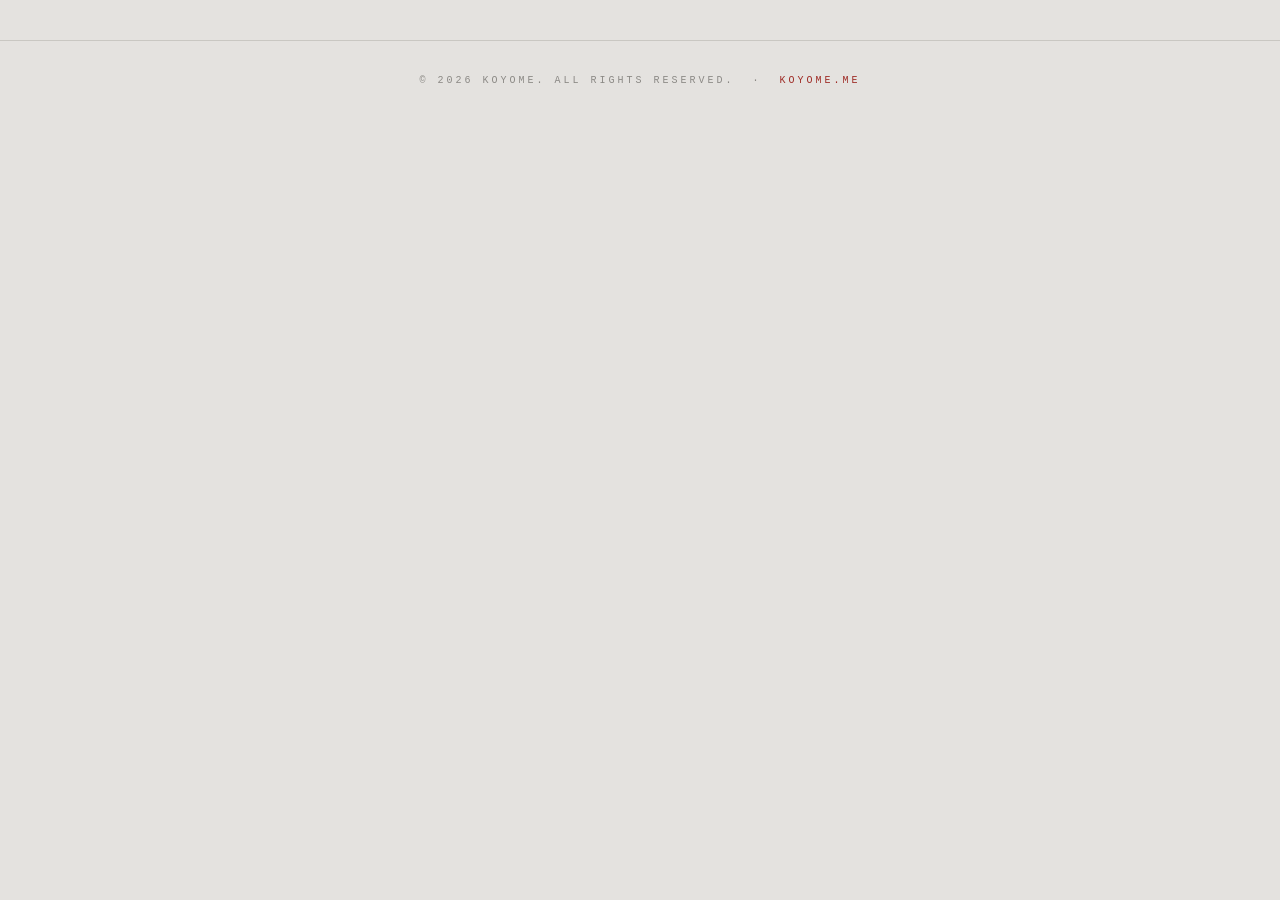
==== docs/admin.html @ e87b593d "Site update 2026-10-07 04:47 (auto, 1 files)" ====
<!DOCTYPE html>
<html lang="en">
<head>
  <meta charset="UTF-8" />
  <meta name="viewport" content="width=device-width, initial-scale=1.0" />
  <title data-i18n="title_admin">Admin · Koyome</title>
  <link rel="icon" href="data:image/svg+xml,<svg xmlns='http://www.w3.org/2000/svg' viewBox='0 0 32 32'><circle cx='16' cy='16' r='13' fill='none' stroke='%23c9c7c2' stroke-width='1.5'/><circle cx='16' cy='16' r='4' fill='%239e2b25'/></svg>" />
  <script>try{document.documentElement.dataset.theme=localStorage.getItem("koyome_theme")==="dark"?"dark":"light"}catch(_){document.documentElement.dataset.theme="light"}</script>
  <link rel="stylesheet" href="css/style.css?v=202610070447" />
</head>
<body data-page="admin" data-title-key="title_admin">

  <!-- page transition veil: hexagram sigil, same language as the home loader -->

  <header class="site-header" id="siteHeader"></header>

  <!-- ============ Homepage profile ============ -->
  <section class="admin-wrap" hidden>
    <div class="section-head">
      <span class="zh" data-i18n="prof_title">Homepage</span>
      <span class="en" data-i18n="prof_en">PROFILE</span>
    </div>

    <div class="admin-note" data-i18n-html="prof_note"></div>

    <form id="profileForm">
      <div class="form-grid">
        <div class="field">
          <label data-i18n="f_avatar">PORTRAIT IMAGE</label>
          <div class="avatar-pick">
            <img id="avatarPreview" src="assets/avatar.jpg" alt="portrait preview" />
            <input type="file" id="pAvatar" accept="image/*" />
          </div>
        </div>
        <div class="field">
          <label for="pName" data-i18n="f_name">NAME</label>
          <input type="text" id="pName" data-i18n-ph="ph_name_prof" placeholder="Koyome" />
          <label class="sub-label" for="pNameZh" data-i18n="f_zh">繁體中文</label>
          <input type="text" id="pNameZh" />
        </div>
        <div class="field full">
          <label for="pTagline" data-i18n="f_tagline">WELCOME LINE</label>
          <input type="text" id="pTagline" data-i18n-ph="ph_tagline" placeholder="welcome — make yourself at home." />
          <label class="sub-label" for="pTaglineZh" data-i18n="f_zh">繁體中文</label>
          <input type="text" id="pTaglineZh" data-i18n-ph="ph_tagline_zh" />
        </div>
        <div class="field full">
          <label data-i18n="f_intro">SELF INTRODUCTION</label>
          <div class="pair">
            <textarea id="pIntro" data-i18n-ph="ph_intro" placeholder="Tell visitors who you are…"></textarea>
            <textarea id="pIntroZh" data-i18n-ph="ph_intro_zh"></textarea>
          </div>
        </div>
      </div>
      <div class="form-actions">
        <button type="submit" class="btn" data-i18n="btn_save_prof">SAVE PROFILE</button>
        <span class="form-msg" id="profMsg"></span>
      </div>
    </form>
  </section>

  <!-- ============ Content library ============ -->
  <section class="admin-wrap" hidden>
    <div class="section-head">
      <span class="zh" data-i18n="admin_title">Content Manager</span>
      <span class="en" data-i18n="admin_import">IMPORT &amp; MANAGE</span>
    </div>

    <div class="admin-note" id="adminNote"></div>

    <div class="editing-banner" id="editBanner" style="display:none"></div>

    <form id="entryForm">
      <div class="form-grid">
        <div class="field">
          <label for="fType" data-i18n="f_type">TYPE</label>
          <select id="fType">
            <option value="text" data-i18n="type_text">Text</option>
            <option value="image" data-i18n="type_image">Image</option>
            <option value="video" data-i18n="type_video">Video</option>
          </select>
        </div>
        <div class="field">
          <label for="fTitle" data-i18n="f_title">TITLE</label>
          <input type="text" id="fTitle" data-i18n-ph="ph_title" placeholder="Name this entry" required />
        </div>
        <div class="field">
          <label for="fCategory" data-i18n="f_category">CATEGORY</label>
          <input type="text" id="fCategory" list="catList" data-i18n-ph="ph_category" placeholder="e.g. Essays / Sketches / Film" required />
          <datalist id="catList"></datalist>
        </div>
        <div class="field">
          <label for="fDate" data-i18n="f_date">DATE</label>
          <input type="date" id="fDate" />
        </div>

        <!-- text (all types — main prose for text entries, an accompanying note for media entries) -->
        <div class="field full" id="fBodyWrap">
          <label for="fBody" id="fBodyLabel" data-i18n="f_body">BODY</label>
          <textarea id="fBody" data-i18n-ph="ph_body" placeholder="Write or paste the text you want to keep…"></textarea>
        </div>

        <!-- image / video -->
        <div class="field file-field full" id="fFileWrap" style="display:none">
          <label for="fFile" data-i18n="f_files">UPLOAD FILES</label>
          <input type="file" id="fFile" multiple accept="image/*,video/*" />
        </div>
        <div class="field full" id="fSrcWrap" style="display:none">
          <label for="fSrc" data-i18n="f_src">OR SOURCE URL (OPTIONAL)</label>
          <input type="text" id="fSrc" data-i18n-ph="ph_src" placeholder="assets/xxx.jpg or https://..." />
        </div>
        <div class="field full">
          <label for="fDesc" data-i18n="f_desc">DESCRIPTION (OPTIONAL, SHOWN ON CARDS)</label>
          <input type="text" id="fDesc" data-i18n-ph="ph_desc" placeholder="One line about this entry" />
        </div>

        <!-- 繁體中文 twins -->
        <div class="field full zh-block">
          <label data-i18n="f_zh">繁體中文 (OPTIONAL)</label>
          <p class="hint" data-i18n="f_src_zh_note"></p>
          <input type="text" id="fTitleZh" data-i18n-ph="ph_title_zh" />
          <input type="text" id="fCategoryZh" data-i18n-ph="ph_category_zh" />
          <input type="text" id="fDescZh" data-i18n-ph="ph_desc_zh" />
          <textarea id="fBodyZh" data-i18n-ph="ph_body_zh"></textarea>
        </div>

        <div class="field check-field full">
          <input type="checkbox" id="fFeatured" />
          <span data-i18n="f_featured">Mark as featured (shows a ★ on the entry page)</span>
        </div>
      </div>

      <div class="form-actions">
        <button type="submit" class="btn" id="btnSubmit" data-i18n="btn_add">ADD ENTRY</button>
        <button type="button" class="btn ghost" id="btnCancelEdit" style="display:none" data-i18n="btn_cancel_edit">CANCEL</button>
        <button type="reset" class="btn ghost" data-i18n="btn_reset">RESET</button>
        <span class="form-msg" id="formMsg"></span>
      </div>
    </form>

    <div class="admin-list">
      <div class="section-head">
        <span class="zh" data-i18n="lib_title">Library</span>
        <span class="en" data-i18n="lib_en">COLLECTED</span>
        <span class="count" id="libCount"></span>
      </div>
      <div id="libList"></div>
    </div>
  </section>

  <footer class="site-footer">
    <span data-i18n="footer">© 2026 KOYOME. ALL RIGHTS RESERVED.</span> &nbsp;·&nbsp; <span class="addr">KOYOME.ME</span>
  </footer>

  <script src="js/i18n.js?v=202610070447"></script>
  <script src="js/header.js?v=202610070447"></script>
  <script src="js/data.js?v=202610070447"></script>
  <script src="js/deco.js?v=202610070447"></script>
  <script src="js/admin.js?v=202610070447"></script>
</body>
</html>
---- docs/css/style.css ----
/* ============================================================
   Koyome.me — style.css
   pale paper · serif italic · dark-red signal
   ------------------------------------------------------------
   THIS FILE IS TOKEN-DRIVEN. No component below carries a raw
   length, font size, duration, colour or shadow — every one of
   them resolves through a scale in :root. If a step is missing,
   add it to the scale; do not hard-code it.

   The only literals left inline are RELATIVE measurements, which
   are outside an absolute scale by nature:
     • fluid clamps whose rails are viewport-derived
     • percentages, aspect-ratios and SVGuser-unit geometry
     • SVG stroke widths, which are drawing values, not layout
   Everything absolute is a token. Search for `[0-9]px` and you
   will only find those four families.

   TWO THEMES, ONE SHEET: every colour above is re-declared under
   [data-theme="dark"]; components never branch on the theme.

   ── Breakpoint contract ─────────────────────────────────────
     ≤ 480px   pocket      single column, type steps down
     ≤ 720px   phone       gutters tighten, menu becomes a sheet
     ≤ 880px   tablet      home collapses, rivers straighten
     ≤ 1399px  mid         decoration rail thins out
     ≥ 1400px  wide        full board + margins + deco rail
   Nothing in this file may open a media query outside these.

   ── Spacing ruler (4px grid, 2px sub-step) ──────────────────
     sp-1 2   sp-2 4   sp-3 6   sp-4 8   sp-5 12  sp-6 16
     sp-7 20  sp-8 24  sp-9 32  sp-10 40 sp-11 56 sp-12 72
     sp-13 96 sp-14 128
   ============================================================ */
:root {
  /* ══ Palette ══════════════════════════════════════════════
     three papers, three inks, one signal. Nothing else is a
     colour in this design. */
  --bg: #e4e2df;                          /* page paper */
  --bg-deep: #dcdad6;                     /* sunk paper — media wells */
  --panel: #ebe9e6;                       /* raised paper — plates, panels */
  --ink: #3b3a38;                         /* primary text */
  --muted: #8b8985;                       /* secondary text */
  --line: #c9c7c2;                        /* hairline rules & borders */
  --accent: #9e2b25;                      /* the single signal colour */
  --accent-soft: rgba(158, 43, 37, 0.08); /* signal wash */

  /* sitting ON a photograph (labels, play discs) — the paper inverts
     there, so these do NOT flip with the theme */
  --on-scrim: #f3f1ee;
  --scrim: rgba(59, 58, 56, 0.45);
  --scrim-soft: rgba(59, 58, 56, 0.5);

  /* ══ Typography ═══════════════════════════════════════════
     One ladder for the site. Micro mono labels at the bottom,
     editorial serif display at the top. ~1.15 between rungs. */
  --fs-2xs: 8.5px;      /* map geo, radar ticks, deck hint */
  --fs-xs: 9px;         /* chips · tags · meta · media labels */
  --fs-sm: 10px;        /* eyebrows · field labels · footer */
  --fs-md: 11px;        /* mono buttons · inline links · captions */
  --fs-lg: 12.5px;      /* secondary prose · notes · card excerpts */
  --fs-body: 14px;      /* list rows · form fields */
  --fs-lead: 15px;      /* running text · prose · captions */
  --fs-sub: 17px;       /* lead paragraph · card title · section zh */
  --fs-h4: 19px;        /* small heading · row title on phones */
  --fs-h3: 21px;        /* brand */
  --fs-h1: 34px;        /* display floor — the wordmark in a media well */
  /* fluid display sizes — the four places type is allowed to be big */
  --fs-display-1: clamp(40px, 7vw, 66px);     /* home name */
  --fs-display-2: clamp(38px, 7.4vw, 62px);   /* sigil name */
  --fs-display-3: clamp(28px, 5vw, 40px);     /* entry title */
  --fs-display-4: clamp(19px, 2.6vw, 28px);   /* catalog row title */
  --fs-display-5: clamp(19px, 2.4vw, 24px);   /* river item name */
  --fs-ghost: 3.4rem;                         /* backdrop index digit */
  --fs-ghost-sm: 2.1rem;                      /* …on a phone */
  --fs-field-sm: 16px;                        /* form controls on phones —
                                                 iOS zooms in below 16px */
  /* the small mobile restatements of the fluid display sizes */
  --fs-display-1-sm: clamp(34px, 11vw, 44px);
  --fs-display-2-sm: clamp(34px, 12vw, 48px);
  --fs-display-3-sm: clamp(24px, 7.4vw, 30px);

  /* the cartographer's sub-scale — sizes used only inside the travel
     maps' SVG, which is scaled by its container rather than the page */
  --fs-map-xs: 7px;
  --fs-map-sm: 8px;
  --fs-map: 9px;
  --fs-map-lg: 11.5px;

  /* weight — the design uses ONE weight on purpose (Georgia and the
     mono stack have no real 500, so pretending otherwise only buys
     synthesis). Hierarchy is carried by size, tracking and colour
     instead; this token exists so nothing inherits by accident. */
  --fw-normal: 400;

  /* line heights — five rungs. Mono labels stay at --lh-snug;
     only running prose is allowed past --lh-body. */
  --lh-display: 1.12;
  --lh-tight: 1.35;
  --lh-snug: 1.5;
  --lh-body: 1.9;
  --lh-relaxed: 2;
  --lh-loose: 2.2;

  /* letter-spacing — the whole tracking ladder, 9 steps */
  --ls-tight: 0.01em;    /* serif display, almost untouched */
  --ls-snug: 0.03em;     /* body copy — a whisper of air */
  --ls-normal: 0.05em;   /* prose */
  --ls-wide: 0.1em;      /* small mono */
  --ls-wider: 0.15em;    /* mono labels */
  --ls-widest: 0.22em;   /* mono links & buttons */
  --ls-caps: 0.3em;      /* eyebrow · footer */
  --ls-caps-lg: 0.42em;  /* section English tag */
  --ls-mega: 0.55em;     /* loader word */

  /* ══ Spacing ══════════════════════════════════════════════
     See the ruler in the header. Every margin, padding and gap
     in this file is one of these — no arbitrary numbers. */
  --sp-1: 2px;
  --sp-2: 4px;
  --sp-3: 6px;
  --sp-4: 8px;
  --sp-5: 12px;
  --sp-6: 16px;
  --sp-7: 20px;
  --sp-8: 24px;
  --sp-9: 32px;
  --sp-10: 40px;
  --sp-11: 56px;
  --sp-12: 72px;
  --sp-13: 96px;
  --sp-14: 128px;

  /* ══ Layout & component sizes ═════════════════════════════
     Three column widths, one gutter pair, then the handful of
     measurements that describe a component rather than a rhythm.
     Keeping them here is what stops components carrying bare
     numbers of their own. */
  --shell: 1080px;       /* board pages: home · catalog · hobbies */
  --shell-read: 780px;   /* reading column: entry · guestbook */
  --shell-form: 860px;   /* admin forms */
  --shell-media: 480px;  /* a single media plate */
  --shell-note: 560px;   /* a margin note */
  --gutter: 40px;        /* desktop side padding */
  --gutter-sm: 20px;     /* phone side padding */
  --header-h: 68px;      /* mobile header height = 2 × --sp-5 + --ctl */
  --thumb: 84px;         /* album-cover well */
  --thumb-sm: 60px;
  --thumb-xs: 52px;
  --portrait: 250px;     /* ink-figure column ceiling */
  --portrait-xs: 200px;
  --media-h: 168px;      /* card thumbnail band */
  --poster: 200px;       /* avatar well */
  --empty-y: 50px;       /* empty-state block padding */
  --fig-min: 150px;      /* river figure flex basis */
  --fig-max: 210px;
  --fig-sm: 240px;       /* …stacked on a phone */
  --fig-xs: 200px;       /* …pocket */
  --slot: 74px;          /* chibi placeholder ring */
  --slot-mid: 64px;
  --slot-sm: 44px;
  --slot-xs: 42px;
  --bob: -13px;          /* the chibi float amplitude */
  --outline-gap: 5px;    /* the second frame around framed figures */
  --mark-arm: 20px;      /* viewport corner mark arm */
  --mark-inset: 12px;    /* …and how far it sits from the edge */
  /* ══ Decoration geometry ══════════════════════════════════
     free-standing ornaments (the hero orbit, the page emblems) are
     placed by hand; these are the only absolute offsets allowed.
     Everything else on this site is a --sp step or a fluid clamp. */
  --orbit-size: clamp(280px, 34vw, 460px);
  --orbit-size-sm: min(46vw, 200px);
  --orbit-shift: -60px;  /* right */
  --orbit-drop: -80px;   /* top */
  --emblem-chapel: 225px;
  --emblem-chapel-sm: 125px;
  --emblem-stars: 285px;
  --emblem-stars-sm: 150px;
  --compass: 170px;
  --compass-sm: 72px;
  --lane: 190px;         /* the margin the index rows yield to the compass */
  --pinform: 172px;      /* the floating pin name-card */
  --menu: 216px;         /* the pages menu panel */
  --loader: 190px;       /* the loading sigil & its track */
  --card-min: 255px;     /* the smallest a catalog card may get */
  --river: 520px;        /* one item across the hobbies river */
  --diamond: 7px;        /* the accent diamond on a parting rule */
  --play: 10px;          /* the play triangle — its long edge */
  --note-sm: 430px;      /* a margin note on a tablet */
  --print: 480px;        /* one print in the i1 photo deck */
  --print-sm: 330px;
  --deck-x: 9px;         /* how far each print in the pile is offset… */
  --deck-y: -10px;
  --deck-r: 1.8deg;      /* …and how far it is turned */
  --deck-x-sm: 6px;
  --deck-y-sm: -7px;
  --deck-r-sm: 1.5deg;
  /* the hairline that parts two home sections floats this far above the
     section's top edge — i.e. into the previous section's bottom padding */
  --parting-rule: -42px;

  /* ══ Radius ═══════════════════════════════════════════════
     the site is a printed plate: ONE nearly-square radius, plus
     the circle and the pill. Nothing in between. */
  --r-1: 2px;
  --r-round: 50%;
  --r-pill: 999px;

  /* ══ Component geometry ═══════════════════════════════════
     the two recurring measurements of the whole design: the
     accent corner ticks that frame every plate, and the single
     distance a card rises on hover. */
  --tick: 13px;          /* tick arm — small plates */
  --tick-lg: 15px;       /* tick arm — full-width plates */
  --tick-out: -6px;      /* how far a small tick floats outside its frame */
  --tick-out-lg: -7px;   /* …and a large one */
  --dot: 5px;            /* the small accent bead on a hairline rule */
  --ctl: 44px;           /* the one square control size — menu, theme,
                            play disc, thumbnail well. 44 = min tap target */
  --lift: -3px;          /* THE hover lift — cards, plates, figures */

  /* ══ Elevation ════════════════════════════════════════════
     THREE ROLES, not three sizes — a note lifting off the paper,
     a card lifting under the pointer, an object floating above
     the page. Free-standing figures use the drop-shadow filters
     below instead, because they have no box to cast from. */
  --shadow-quiet: 0 4px 12px rgba(60, 58, 54, 0.07);
  --shadow-lift: 0 14px 40px rgba(60, 58, 54, 0.10);
  --shadow-float: 0 10px 26px rgba(40, 38, 35, 0.18);
  --drop-fig: 0 16px 26px rgba(60, 58, 54, 0.16);
  --drop-deco: 0 6px 14px rgba(60, 52, 44, 0.16);
  --drop-mark: 0 10px 16px rgba(60, 58, 54, 0.13);

  /* ══ Motion ═══════════════════════════════════════════════
     Five durations, one curve. Hover and focus never exceed
     --dur-3; only page-level fades and transforms go slower.
     NOTE: the ambient loops (the starfield, the satellite orbits,
     the flicker, the chibi float) are deliberately NOT on this
     ladder — they are weather, not interaction, and are written
     inline in seconds where they are declared. Every one of them
     is switched off under prefers-reduced-motion. */
  --dur-1: 0.15s;   /* a state flicker */
  --dur-2: 0.22s;   /* hover · focus */
  --dur-3: 0.3s;    /* a small shift */
  --dur-4: 0.45s;   /* a transform, a reveal step */
  --dur-5: 0.7s;    /* a page-level fade */
  --ease: cubic-bezier(0.22, 0.8, 0.3, 1);
  --ease-out: ease-out;

  /* ══ Focus ════════════════════════════════════════════════
     one ring for the whole site; components may only shrink the
     offset, never drop it. */
  --focus-ring: 2px solid var(--accent);
  --focus-offset: 2px;

  /* ══ Typefaces ════════════════════════════════════════════ */
  --serif: Georgia, "Times New Roman", "Songti SC", "STSong", "PMingLiU", "SimSun", serif;
  --mono: "SFMono-Regular", ui-monospace, Consolas, "Courier New", monospace;
  --sans: -apple-system, "PingFang TC", "PingFang SC", "Microsoft JhengHei", "Segoe UI", sans-serif;

  /* ══ Decorations ══════════════════════════════════════════ */
  /* starfield (entry t2) + travel map accents — entry.js reads
     --star / --star-line / --meteor directly, do not rename */
  --star: #7d8798;
  --star-line: rgba(110, 118, 132, 0.32);
  --meteor: #9e2b25;
  --frame-mark: #b3b0aa;
  /* floating geometry (deco.js). Deliberately NOT tied to --frame-mark:
     these hairlines must stay legible on both papers. */
  --deco-line: #b4b2a9;
  --deco-accent: #9e2b25;
  /* home sigil line tones (light paper) — dark theme re-tunes them
     below so the weave stays quiet on black paper */
  --sigil-dash: #b3b0aa;
  --sigil-tri: #a3a09a;
  /* ring / chord / node are reserved for the sigil weave — the
     kstage orrery draws its own chords on the canvas today, so
     only --sigil-dash and --sigil-tri are read at the moment */
  --sigil-ring: #c6c3bd;
  --sigil-chord: #cdcac2;
  --sigil-node: #c9c7c2;
  /* travel map tints (light paper) */
  --map-water: #d3dcda;
  --map-park: #ccd4c2;
}

/* ---------- Night mode ----------
   black paper, high-contrast ink; every component reads off these
   variables, so the whole site flips with one attribute */
[data-theme="dark"] {
  --bg: #121110;
  --bg-deep: #1a1817;
  --panel: #1c1a18;
  --ink: #ebe9e5;
  --muted: #a3a09a;
  --line: #3c3a36;
  --accent: #d4604f;
  --accent-soft: rgba(212, 96, 79, 0.13);
  /* elevation deepens: black paper needs a heavier penumbra to read */
  --shadow-quiet: 0 4px 14px rgba(0, 0, 0, 0.40);
  --shadow-lift: 0 16px 44px rgba(0, 0, 0, 0.55);
  --shadow-float: 0 10px 26px rgba(0, 0, 0, 0.55);
  --drop-fig: 0 16px 26px rgba(0, 0, 0, 0.55);
  --drop-deco: 0 6px 14px rgba(0, 0, 0, 0.45);
  --drop-mark: 0 10px 18px rgba(0, 0, 0, 0.50);
  --star: #e6ecf7;
  --star-line: rgba(196, 206, 224, 0.30);
  --meteor: #f2efe9;
  --frame-mark: #54514c;
  /* sigil at night: same geometry, dimmer & more uniform lines so the
     chords stop looking tangled against the black paper */
  --sigil-dash: #45423d;
  --sigil-ring: #3c3a36;
  --sigil-chord: #33312d;
  --sigil-tri: #55524c;
  --sigil-node: #45423d;
  /* travel map tints (black paper — kept hushed) */
  --map-water: #1e2a28;
  --map-park: #232b20;
}
/* photos stop blending into paper at night — multiply would bury them */
[data-theme="dark"] .hh-fig img,
[data-theme="dark"] .hflow-fig img,
[data-theme="dark"] .avatar-pick img,
[data-theme="dark"] .sigil-name { mix-blend-mode: normal; }
[data-theme="dark"] .sigil-name { text-shadow: 0 0 16px rgba(212, 96, 79, 0.35); }

* { margin: 0; padding: 0; box-sizing: border-box; -webkit-tap-highlight-color: transparent; }

html { scroll-behavior: smooth; overflow-x: clip; }

body {
  background: var(--bg);
  color: var(--ink);
  font-family: var(--sans);
  font-size: var(--fs-lead);
  line-height: var(--lh-body);
  font-weight: var(--fw-normal);
  -webkit-font-smoothing: antialiased;
  text-rendering: optimizeLegibility;
  min-height: 100vh;
  overflow-x: clip; /* tilted figures & ghost digits must not cause h-scroll */
}

a { color: inherit; text-decoration: none; }
img { max-width: 100%; display: block; }

/* the attribute always means hidden — several components set it from JS
   and a stray `display` declaration must never be able to undo it */
[hidden] { display: none !important; }

::selection { background: var(--accent); color: var(--on-scrim); }

/* ---------- Focus -------------------------------------------------
   One ring for every focusable thing, drawn only for keyboards.
   Zero specificity on purpose: any component below may restyle its
   own ring, but nothing may remove the affordance entirely. */
:where(a, button, input, select, textarea, summary, [tabindex]):focus-visible {
  outline: var(--focus-ring);
  outline-offset: var(--focus-offset);
}
/* fields already signal focus with their underline — give them the
   same ring rather than a second colour language */
:where(input, select, textarea):focus-visible {
  outline: var(--focus-ring);
  outline-offset: var(--focus-offset);
}

/* ---------- Loading curtain ---------- */
.loader {
  position: fixed; inset: 0; z-index: 200;
  background: var(--bg);
  display: flex; flex-direction: column; align-items: center; justify-content: center;
  gap: var(--sp-9);
  transition: opacity var(--dur-5) var(--ease-out), visibility var(--dur-5);
}
.loader.done { opacity: 0; visibility: hidden; }
.loader svg { width: var(--loader); height: var(--loader); animation: slow-spin 40s linear infinite; }
@keyframes slow-spin { to { transform: rotate(360deg); } }
.loader-word {
  font-family: var(--mono); font-size: var(--fs-md); letter-spacing: var(--ls-mega);
  line-height: var(--lh-snug);
  color: var(--muted); text-indent: var(--ls-mega);
}
.loader-bar { width: var(--loader); height: 1px; background: var(--line); position: relative; }
.loader-bar i {
  position: absolute; left: 0; top: -0.5px; height: 2px; width: 0;
  background: var(--accent); transition: width var(--dur-1) linear;
}
.loader-num {
  font-family: var(--mono); font-size: var(--fs-sm); color: var(--muted); letter-spacing: var(--ls-wide);
  line-height: var(--lh-snug);
}

/* ---------- Site header ---------- */
/* sticky + high z-index: the "⋯" button and its panel must always sit
   above page media (images stack at z-index 1 — same layer used to
   swallow the menu before). */
.site-header {
  display: flex; align-items: center; justify-content: space-between;
  padding: var(--sp-7) var(--gutter);
  position: sticky; top: 0; z-index: 100;
  background: var(--bg);
}
.header-left { display: flex; align-items: baseline; gap: var(--sp-7); }
.brand {
  font-family: var(--serif); font-style: italic; font-weight: var(--fw-normal);
  font-size: var(--fs-h3); line-height: var(--lh-tight);
  color: var(--ink); letter-spacing: var(--ls-tight);
}
.brand .dot { color: var(--accent); font-style: normal; }

/* language switch (top-left, next to the brand) */
.lang-switch { display: flex; align-items: baseline; gap: var(--sp-4); font-family: var(--mono); }
.lang-switch button {
  border: none; background: transparent; cursor: pointer;
  font-family: var(--mono); font-size: var(--fs-sm); letter-spacing: var(--ls-wider);
  line-height: var(--lh-snug); border-radius: var(--r-1);
  color: var(--muted); padding: var(--sp-1) 0; border-bottom: 1px solid transparent;
  transition: color var(--dur-2), border-color var(--dur-2);
}
.lang-switch button:hover { color: var(--ink); }
.lang-switch button.active { color: var(--accent); border-color: var(--accent); }
.lang-switch .sep { color: var(--line); font-size: var(--fs-sm); }

/* ---------- Pages menu (top right) ---------- */
.menu { position: relative; }
.menu-btn {
  width: var(--ctl); height: var(--ctl);
  border: 1px solid var(--line); background: transparent; border-radius: var(--r-1);
  display: flex; flex-direction: column; align-items: center; justify-content: center; gap: var(--sp-3);
  cursor: pointer; transition: border-color var(--dur-3);
}
.menu-btn i {
  display: block; width: 4px; height: 4px; border-radius: var(--r-round); background: var(--muted);
  transition: background var(--dur-3), transform var(--dur-3);
}
.menu-btn:hover { border-color: var(--accent); }
.menu-btn:hover i { background: var(--accent); }
.menu-btn:hover i:nth-child(2) { transform: scale(1.35); }
.menu.open .menu-btn { border-color: var(--accent); }
.menu.open .menu-btn i { background: var(--accent); }

.menu-panel {
  position: absolute; right: 0; top: calc(var(--ctl) + var(--sp-5)); z-index: 60;
  min-width: var(--menu);
  background: var(--panel); border: 1px solid var(--line);
  box-shadow: var(--shadow-lift);
  padding: var(--sp-4) 0;
  opacity: 0; visibility: hidden; transform: translateY(calc(-1 * var(--sp-4)));
  transition: opacity var(--dur-2) var(--ease-out), transform var(--dur-2) var(--ease-out), visibility var(--dur-2);
}
.menu.open .menu-panel { opacity: 1; visibility: visible; transform: none; }
.menu-panel a {
  display: flex; align-items: baseline; gap: var(--sp-5);
  padding: var(--sp-5) var(--sp-7);
  font-family: var(--mono); font-size: var(--fs-md); letter-spacing: var(--ls-widest);
  line-height: var(--lh-snug); color: var(--muted);
  transition: color var(--dur-2), background var(--dur-2), padding-left var(--dur-3);
}
.menu-panel a .no { font-size: var(--fs-xs); letter-spacing: var(--ls-wide); color: var(--line); }
/* hover nudge: one 8px step in from the resting padding — the same
   gesture the catalog rows use, so the site has one hover dialect */
.menu-panel a:hover {
  color: var(--accent); background: var(--accent-soft);
  padding-left: calc(var(--sp-7) + var(--sp-4));
}
.menu-panel a.active, .menu-panel a.active .no { color: var(--accent); }

/* ---------- Home: portrait + self-introduction ---------- */
.home {
  max-width: var(--shell); margin: 0 auto;
  padding: var(--sp-9) var(--gutter) var(--sp-13);
  display: grid; grid-template-columns: minmax(180px, 280px) 1fr;
  gap: clamp(var(--sp-10), 7vw, 92px);
  align-items: center;
  min-height: 60vh;
}
.portrait { position: relative; }
.portrait figcaption {
  margin-top: var(--sp-6); font-family: var(--mono); font-size: var(--fs-xs);
  letter-spacing: var(--ls-caps); line-height: var(--lh-snug); color: var(--muted);
}
.home-text { max-width: var(--shell-note); }
.eyebrow {
  font-family: var(--mono); font-size: var(--fs-sm); letter-spacing: var(--ls-mega);
  line-height: var(--lh-snug); color: var(--accent);
  margin-bottom: var(--sp-7); text-indent: var(--ls-mega);
}
.home-name {
  font-family: var(--serif); font-style: italic; font-weight: var(--fw-normal);
  font-size: var(--fs-display-1); line-height: var(--lh-display); letter-spacing: var(--ls-tight);
}
.home-name .dot { color: var(--accent); font-style: normal; }
.home-tagline {
  margin-top: var(--sp-6); font-size: var(--fs-sub); letter-spacing: var(--ls-wide);
  line-height: var(--lh-tight); color: var(--ink);
}
.home-intro {
  margin-top: var(--sp-9); padding-top: var(--sp-8); border-top: 1px solid var(--line);
  font-size: var(--fs-lead); line-height: var(--lh-loose); letter-spacing: var(--ls-snug); color: var(--muted);
}
.home-intro p + p { margin-top: var(--sp-7); }
.home-links { margin-top: var(--sp-10); display: flex; flex-wrap: wrap; gap: var(--sp-9); }
.home-links a {
  display: inline-flex; align-items: baseline; gap: var(--sp-4);
  font-family: var(--mono); font-size: var(--fs-md); letter-spacing: var(--ls-widest);
  line-height: var(--lh-snug); color: var(--muted);
  border-bottom: 1px solid var(--line); padding-bottom: var(--sp-3);
  transition: color var(--dur-3), border-color var(--dur-3), gap var(--dur-3);
}
.home-links a em { font-style: normal; color: var(--accent); }
.home-links a:hover {
  color: var(--accent); border-color: var(--accent);
  gap: calc(var(--sp-4) + var(--sp-2));
}

/* ---------- Home: catalog preview (the site's heart, front and center) ---------- */
.home-catalog { max-width: var(--shell); margin: 0 auto; padding: var(--sp-3) var(--gutter) var(--sp-13); }
/* a hairline parting rule between the home sections — fading at both
   ends, one small red diamond at center (the site's accent thread) */
.home-catalog::before, .home-hobbies::before {
  content: ""; position: absolute; left: 0; right: 0; top: var(--parting-rule); height: 1px;
  background: linear-gradient(90deg, transparent, var(--line) 14%, var(--line) 86%, transparent);
}
.home-catalog::after, .home-hobbies::after {
  content: ""; position: absolute; left: 50%; top: calc(var(--parting-rule) - 3px);
  /* the 7px diamond hangs centred on the 1px rule */
  width: var(--diamond); height: var(--diamond); transform: translateX(-50%) rotate(45deg);
  background: var(--accent); opacity: 0.85;
}
.home-catalog-list { margin-top: var(--sp-9); border-top: 1px solid var(--line); }
.home-catalog .entry-row { padding: var(--sp-7) var(--sp-3); }
.home-catalog .entry-row .t { font-size: var(--fs-sub); }
.home-catalog-more {
  display: inline-flex; align-items: baseline; gap: var(--sp-4); margin-top: var(--sp-8);
  font-family: var(--mono); font-size: var(--fs-sm); letter-spacing: var(--ls-caps);
  line-height: var(--lh-snug); color: var(--muted);
  border-bottom: 1px solid var(--line); padding-bottom: var(--sp-3);
  transition: color var(--dur-3), border-color var(--dur-3), gap var(--dur-3);
}
.home-catalog-more em { font-style: normal; color: var(--accent); }
.home-catalog-more:hover {
  color: var(--accent); border-color: var(--accent);
  gap: calc(var(--sp-4) + var(--sp-2));
}
@media (max-width: 720px) {
  .home-catalog {
    padding-left: var(--gutter-sm);
    padding-right: var(--gutter-sm);
  }
}

/* ---------- Home: hobbies invitation strip ---------- */
.home-hobbies {
  max-width: var(--shell); margin: 0 auto;
  padding: var(--sp-3) var(--gutter) var(--sp-13); position: relative;
}
.hh-intro { margin-bottom: 0; }
.hh-strip {
  display: flex; flex-wrap: wrap;
  gap: clamp(18px, 3vw, var(--sp-9));
  margin-top: var(--sp-9);
}
.hh-card {
  display: block; width: clamp(120px, 15.5vw, 164px);
}
.hh-fig {
  position: relative; margin: 0;
  border: 1px solid var(--line); background: var(--bg-deep); padding: var(--sp-4);
  transition: transform var(--dur-3) var(--ease-out),
              box-shadow var(--dur-3) var(--ease-out),
              border-color var(--dur-3);
}
.hh-card:nth-of-type(odd) .hh-fig { transform: rotate(-1.6deg); }
.hh-card:nth-of-type(even) .hh-fig { transform: rotate(1.6deg); }
.hh-card:hover .hh-fig {
  transform: rotate(0deg) translateY(var(--lift));
  box-shadow: var(--shadow-lift); border-color: var(--muted);
}
/* the same accent corner ticks that frame media everywhere */
.hh-fig::before, .hh-fig::after {
  content: ""; position: absolute; width: var(--tick); height: var(--tick); pointer-events: none;
}
.hh-fig::before {
  top: var(--tick-out); left: var(--tick-out);
  border-top: 1px solid var(--accent); border-left: 1px solid var(--accent);
}
.hh-fig::after {
  bottom: var(--tick-out); right: var(--tick-out);
  border-bottom: 1px solid var(--accent); border-right: 1px solid var(--accent);
}
.hh-fig img { width: 100%; aspect-ratio: 1 / 1; object-fit: cover; display: block; mix-blend-mode: multiply; }
.hh-name {
  margin-top: var(--sp-5); text-align: center;
  font-family: var(--serif); font-size: var(--fs-lg); letter-spacing: var(--ls-snug);
  line-height: var(--lh-tight); color: var(--ink);
  white-space: nowrap; overflow: hidden; text-overflow: ellipsis;
}
.hh-card:hover .hh-name { color: var(--accent); }
.hh-links {
  margin-top: var(--sp-10); display: flex; align-items: baseline; flex-wrap: wrap;
  gap: var(--sp-5) var(--sp-8);
}
.hh-links a {
  display: inline-flex; align-items: baseline; gap: var(--sp-4);
  font-family: var(--mono); font-size: var(--fs-md); letter-spacing: var(--ls-widest);
  line-height: var(--lh-snug); color: var(--muted);
  border-bottom: 1px solid var(--line); padding-bottom: var(--sp-3);
  transition: color var(--dur-3), border-color var(--dur-3), gap var(--dur-3);
}
.hh-links a em { font-style: normal; color: var(--accent); }
.hh-links a:hover {
  color: var(--accent); border-color: var(--accent);
  gap: calc(var(--sp-4) + var(--sp-2));
}
.hh-bridge {
  font-family: var(--mono); font-size: var(--fs-sm); letter-spacing: var(--ls-widest);
  line-height: var(--lh-snug); color: var(--line);
}
@media (max-width: 720px) {
  .home-hobbies { padding-left: var(--gutter-sm); padding-right: var(--gutter-sm); }
  .hh-card { width: calc(33.333% - var(--sp-5)); min-width: 96px; }
  .hh-bridge { width: 100%; order: 3; letter-spacing: var(--ls-wider); }
  .hh-links a { padding: var(--sp-4) 0 var(--sp-3); }
}

/* ---------- Home: armillary sphere 浑天仪 (animated) ----------
   Same slot, same rhythm as the hexagram it replaced: the box is the
   kstage orrery canvas, re-toned below with the site's own tokens. */
.home-sigil {
  max-width: var(--shell); margin: 0 auto;
  padding: var(--sp-5) var(--gutter) var(--sp-13);
  display: flex; flex-direction: column; align-items: center; gap: var(--sp-10);
  position: relative;
}
.sigil-rule { width: min(340px, 60vw); height: 1px; background: var(--line); position: relative; }
.sigil-rule::before, .sigil-rule::after {
  content: ""; position: absolute; top: calc(-1 * var(--dot) / 2);
  width: var(--dot); height: var(--dot);
  border-radius: var(--r-round); background: var(--accent); opacity: 0.7;
}
.sigil-rule::before { left: 18%; }
.sigil-rule::after { right: 18%; }

/* the sphere is centred on its own line; the caption hangs off the
   bottom-right of the same block, right-aligned under it */
.sigil-block {
  display: flex; flex-direction: column; align-items: center;
  gap: var(--sp-7); width: 100%;
}
/* 86vw 是上限：手机端两侧还各留 --gutter-sm 内边距，所以绝不会顶出屏幕 */
.sigil { position: relative; width: min(var(--shell-media), 86vw); flex: 0 0 auto; }
/* still used by the hero's satellite orbits — keep it */
@keyframes slow-spin-rev { to { transform: rotate(-360deg); } }

/* ---- the armillary itself ------------------------------------------
   It is the kstage canvas installation; instead of shipping its own
   palette we point every --ks-* token at the site's variables, so day /
   night, the paper tone and the signal red all stay the site's own.
   (Only --ks-faint has no site equivalent — it is --ink at 8.5%.) */
.sigil-orrery {
  --ks-ink: var(--ink);
  --ks-dim: var(--muted);
  --ks-faint: rgba(59, 58, 56, 0.085);
  --ks-accent: var(--accent);
  --ks-cool: var(--star);
  --ks-paper: var(--bg);
  --ks-lit: var(--panel);
  --ks-shade: var(--sigil-tri);
  --ks-glow: 0.3;              /* paper, not neon */
  border-radius: var(--r-1);
}
[data-theme="dark"] .sigil-orrery {
  --ks-faint: rgba(235, 233, 229, 0.10);
  --ks-glow: 0.62;
}

/* placeholder ring: shown while the script is still on its way, and left
   in place if the canvas never starts — so the square is never blank */
.sigil-orrery::before {
  content: ""; position: absolute; inset: 8%;
  border: 1px dashed var(--sigil-dash);
  border-radius: var(--r-round);
  opacity: 0.6; pointer-events: none;
}
.sigil-orrery.is-live::before { display: none; }

.sigil-orrery .kstage-canvas { border-radius: var(--r-1); }
.sigil-orrery .kstage-canvas:focus-visible {
  outline: var(--focus-ring);
  outline-offset: var(--sp-1);
}

/* touch: the sphere keeps turning by itself, but a finger dragged across
   it must still scroll the page — no grab-to-spin on phones. Without the
   pointer-events rule the canvas' touch-action:none would trap the swipe. */
@media (hover: none), (pointer: coarse) {
  /* 触屏：竖滑仍滚页（pan-y），横拖旋转、双指捏合缩放、点按复位键
     全部交给画布——touch-action 不继承，画布必须自己也声明 */
  .sigil-orrery, .sigil-orrery .kstage-canvas { touch-action: pan-y; }
}

/* ---- member pins: one click to locate / lock / follow ----
   the same chip dialect as .sigil-view below — one recipe, two rows */
.sigil-pins {
  display: flex; justify-content: center; align-items: center;
  gap: var(--sp-4); flex-wrap: wrap; margin-top: var(--sp-1);
}
.sigil-pins button,
.sigil-view button {
  font-family: var(--mono); font-size: var(--fs-xs); letter-spacing: var(--ls-wider);
  line-height: var(--lh-snug);
  padding: var(--sp-1) var(--sp-5) var(--sp-1) var(--sp-4);
  background: transparent;
  border: 1px dashed var(--line); color: var(--muted);
  cursor: pointer; border-radius: var(--r-1);
  transition: color var(--dur-2), border-color var(--dur-2);
}
.sigil-pins button:hover, .sigil-view button:hover {
  color: var(--accent); border-color: var(--accent);
}
.sigil-pins button.on {
  color: var(--accent); border-color: var(--accent); border-style: solid;
}

/* ---- 彩蛋字幕：成员台词 / 重合提示 / 冈部×红莉栖对话 ----
   放在仪器下方，pointer-events:none —— 绝不抢它上面那块画布的手势 */
.sigil-egg {
  margin: var(--sp-1) 0 0; max-width: min(460px, 88vw);
  text-align: center; font-family: var(--mono);
  font-size: var(--fs-sm); letter-spacing: var(--ls-wider); line-height: var(--lh-relaxed);
  color: var(--muted); pointer-events: none;
  opacity: 0; transform: translateY(var(--sp-2));
  transition: opacity var(--dur-3) var(--ease-out), transform var(--dur-3) var(--ease-out);
}
.sigil-egg.show { opacity: 1; transform: none; }
.sigil-egg.is-egg { color: var(--accent); }
.sigil-egg .who { opacity: .55; margin-right: .6em; }
@media (prefers-reduced-motion: reduce) {
  .sigil-egg { transition: none; }
}

/* owner-only: freeze the current camera as the default view
   ([hidden] itself is handled globally at the top of the file) */
.sigil-view { display: inline-flex; gap: var(--sp-4); margin-left: var(--sp-2); }

/* ---- owner-editable caption, bottom-right of the block ----
   same editing language as the portrait note: dashed rule when empty,
   cursor: text, and an inline input while editing. Wraps naturally. */
.sigil-note {
  align-self: flex-end;
  width: min(var(--shell-note), 96%);
  margin-top: var(--tick-out);        /* tuck it up toward the sphere */
  font-family: var(--serif); font-style: italic;
  font-size: var(--fs-lead); line-height: var(--lh-body); letter-spacing: var(--ls-snug);
  color: var(--muted);
  text-align: right;
  white-space: pre-wrap;
  overflow-wrap: break-word;
}
.sigil-note.editable { cursor: text; }
.sigil-note.is-empty {
  font-family: var(--mono); font-style: normal; font-size: var(--fs-xs);
  letter-spacing: var(--ls-widest); color: var(--muted);
  display: inline-block; width: auto; max-width: 100%;
  border-bottom: 1px dashed var(--line); padding-bottom: var(--sp-1);
}
.sigil-note .t-edit {
  font-family: var(--serif); font-style: italic; font-size: var(--fs-lead);
  border: none; border-bottom: 1px solid var(--accent); background: transparent;
  color: var(--ink); width: 100%; padding: 1px 0; text-align: right;
  line-height: var(--lh-body); resize: none; overflow: hidden;
  white-space: pre-wrap; overflow-wrap: break-word;
}
.sigil-note .t-edit:focus { outline: none; }
@media (max-width: 880px) {
  .sigil-block { gap: var(--sp-6); }
  .sigil-note, .sigil-note.is-empty {
    align-self: center; width: min(var(--note-sm), 88vw); text-align: center;
  }
  .sigil-note .t-edit { text-align: center; }
}

.sigil-name {
  display: block;
  font-family: var(--serif); font-style: italic; font-weight: var(--fw-normal);
  font-size: var(--fs-display-2);
  line-height: var(--lh-display);
  text-align: center;
  color: var(--accent);
  letter-spacing: var(--ls-tight);
  pointer-events: none;
  mix-blend-mode: multiply;
  text-shadow: 0 0 14px rgba(158, 43, 37, 0.18);
}

/* ---------- flicker & twinkle ---------- */
.flicker { animation: flicker 5.5s ease-in-out infinite; }
@keyframes flicker {
  0%, 100% { opacity: 1; }
  8% { opacity: 0.55; }
  11% { opacity: 1; }
  38% { opacity: 1; }
  41% { opacity: 0.6; }
  44% { opacity: 1; }
  70% { opacity: 1; }
  73% { opacity: 0.7; }
  76% { opacity: 1; }
}
.flicker-soft { animation: flicker-soft 7s ease-in-out infinite; }
@keyframes flicker-soft {
  0%, 100% { opacity: 1; }
  46% { opacity: 1; }
  50% { opacity: 0.55; }
  54% { opacity: 1; }
}

.twinkle {
  position: absolute; width: var(--dot); height: var(--dot); border-radius: var(--r-round);
  background: var(--accent); opacity: 0.15;
  animation: twinkle 4.6s ease-in-out infinite;
  pointer-events: none;
}
@keyframes twinkle {
  0%, 100% { opacity: 0.12; transform: scale(0.7); }
  50% { opacity: 0.75; transform: scale(1.25); }
}

/* ---------- Sections ---------- */
.section { max-width: var(--shell); margin: 0 auto; padding: var(--sp-9) var(--gutter) var(--sp-12); }
.section-head {
  display: flex; align-items: baseline; gap: var(--sp-6);
  margin-bottom: var(--sp-9);
  border-bottom: 1px solid var(--line); padding-bottom: var(--sp-6);
}
.section-head .zh {
  font-size: var(--fs-sub); letter-spacing: var(--ls-wide); line-height: var(--lh-tight);
}
.section-head .en {
  font-family: var(--mono); font-size: var(--fs-sm); letter-spacing: var(--ls-caps-lg);
  line-height: var(--lh-snug); color: var(--muted);
}
.section-head .count {
  margin-left: auto; font-family: var(--mono); font-size: var(--fs-md);
  letter-spacing: var(--ls-wider); line-height: var(--lh-snug); color: var(--accent);
}
.section-intro {
  color: var(--muted); font-size: var(--fs-lg); letter-spacing: var(--ls-normal);
  margin: calc(-1 * var(--sp-5)) 0 var(--sp-9); line-height: var(--lh-relaxed);
}

/* ---------- Cards ---------- */
.grid {
  display: grid; gap: var(--sp-8);
  grid-template-columns: repeat(auto-fill, minmax(var(--card-min), 1fr));
}
.card {
  border: 1px solid var(--line);
  background: transparent;
  cursor: pointer;
  transition: transform var(--dur-3) var(--ease-out),
              box-shadow var(--dur-3) var(--ease-out),
              border-color var(--dur-3);
  display: flex; flex-direction: column;
}
.card:hover {
  transform: translateY(var(--lift)); box-shadow: var(--shadow-lift); border-color: var(--muted);
}
.card-media {
  height: var(--media-h); overflow: hidden; background: var(--bg-deep);
  display: flex; align-items: center; justify-content: center;
  border-bottom: 1px solid var(--line);
  position: relative;
}
.card-media img, .card-media video { width: 100%; height: 100%; object-fit: cover; }
.card-media .media-word {
  font-family: var(--serif); font-style: italic; font-size: var(--fs-h1); color: var(--line);
}
.card-media .media-play {
  position: absolute; width: 44px; height: 44px; border-radius: var(--r-round);
  border: 1px solid var(--on-scrim); background: var(--scrim);
  display: flex; align-items: center; justify-content: center;
}
.card-media .media-play::after {
  content: ""; margin-left: calc(var(--play) * 0.3);
  border-left: var(--play) solid var(--on-scrim);
  border-top: calc(var(--play) * 0.6) solid transparent;
  border-bottom: calc(var(--play) * 0.6) solid transparent;
}
.card-body { padding: var(--sp-6) var(--sp-7) var(--sp-7); flex: 1; display: flex; flex-direction: column; gap: var(--sp-4); }
.card-meta {
  display: flex; align-items: center; gap: var(--sp-5);
  font-family: var(--mono); font-size: var(--fs-xs); letter-spacing: var(--ls-widest);
  line-height: var(--lh-snug); color: var(--muted);
}
.card-meta .n-media { color: var(--accent); margin-left: auto; }
.tag {
  border: 1px solid var(--line); padding: 1px var(--sp-4);
  font-family: var(--mono); font-size: var(--fs-xs); letter-spacing: var(--ls-widest);
  line-height: var(--lh-snug); color: var(--muted);
}
.tag.accent { color: var(--accent); border-color: var(--accent); }
.card-title { font-family: var(--serif); font-size: var(--fs-sub); letter-spacing: var(--ls-snug); }
.card-excerpt {
  font-size: var(--fs-lg); color: var(--muted); line-height: var(--lh-relaxed);
  display: -webkit-box; -webkit-line-clamp: 2; -webkit-box-orient: vertical; overflow: hidden;
}

.empty {
  border: 1px dashed var(--line); padding: var(--empty-y) var(--sp-7); text-align: center;
  color: var(--muted); font-size: var(--fs-lg); letter-spacing: var(--ls-wide);
}
.empty a { color: var(--accent); border-bottom: 1px solid var(--accent); }

/* ---------- Catalog ---------- */
.cat-index { border: 1px solid var(--line); }
.cat-index a {
  display: flex; align-items: baseline; gap: var(--sp-6);
  padding: var(--sp-5) var(--sp-7);
  border-bottom: 1px solid var(--line);
  font-size: var(--fs-body); letter-spacing: var(--ls-wider);
  transition: background var(--dur-2);
}
.cat-index a:last-child { border-bottom: none; }
.cat-index a:hover { background: var(--accent-soft); }
.cat-index .leader { flex: 1; border-bottom: 1px dotted var(--line); transform: translateY(-4px); }
.cat-index .n { font-family: var(--mono); font-size: var(--fs-md); color: var(--accent); }

.cat-group { margin-top: var(--sp-11); }
.cat-group-title {
  display: flex; align-items: baseline; gap: var(--sp-5); margin-bottom: var(--sp-7);
  font-size: var(--fs-lead); letter-spacing: var(--ls-wider); line-height: var(--lh-tight);
}
.cat-group-title::after { content: ""; flex: 1; height: 1px; background: var(--line); }
.cat-group-title .n { font-family: var(--mono); font-size: var(--fs-md); color: var(--accent); }

.entry-row {
  display: flex; align-items: baseline; gap: var(--sp-6);
  padding: var(--sp-6) var(--sp-3); border-bottom: 1px solid var(--line);
  cursor: pointer; transition: background var(--dur-2), padding-left var(--dur-3);
  position: relative;
}
/* the site-wide 8px hover nudge — same gesture as the pages menu */
.entry-row:hover { background: var(--accent-soft); padding-left: calc(var(--sp-3) + var(--sp-4)); }
.entry-row .idx { font-family: var(--mono); font-size: var(--fs-md); color: var(--accent); min-width: var(--sp-8); }
.entry-row .t {
  position: relative;
  font-family: var(--serif); font-size: var(--fs-display-4);
  letter-spacing: var(--ls-snug); line-height: var(--lh-tight);
}
.entry-row .d {
  margin-left: auto; font-family: var(--mono); font-size: var(--fs-sm);
  color: var(--muted); letter-spacing: var(--ls-wide); line-height: var(--lh-snug);
  white-space: nowrap;
}

/* ---------- Catalog: kinetic title index ---------- */
/* entrance — reveal on scroll (blur + rise), staggered via --d */
[data-reveal], .reveal-row {
  opacity: 0; transform: translateY(var(--sp-8)); filter: blur(6px);
}
[data-reveal].in-view, .reveal-row.in-view {
  opacity: 1; transform: none; filter: none;
  transition:
    opacity var(--dur-5) var(--ease),
    transform var(--dur-5) var(--ease),
    filter var(--dur-5) var(--ease);
  transition-delay: var(--d, 0s);
}

/* char-level stagger inside each title */
.entry-row .t .ch {
  display: inline-block; white-space: pre;
  opacity: 0; transform: translateY(0.55em); filter: blur(4px);
}
.reveal-row.in-view .t .ch {
  opacity: 1; transform: none; filter: none;
  transition:
    opacity var(--dur-5) var(--ease),
    transform var(--dur-5) var(--ease),
    filter var(--dur-5) var(--ease);
  transition-delay: calc(var(--d, 0s) + var(--cd, 0ms));
}
/* entrance finished — hover reactions must feel instant */
.reveal-row.settled .t .ch { transition-delay: 0ms; transition-duration: var(--dur-3); }

/* hover — gradient sheen sweeping across the title */
.entry-row:hover .t .ch {
  background-image: linear-gradient(100deg, var(--ink) 35%, var(--accent) 50%, var(--ink) 65%);
  background-size: 250% 100%;
  -webkit-background-clip: text; background-clip: text;
  color: transparent;
  animation: title-sheen 1.8s linear infinite;
}
@keyframes title-sheen {
  from { background-position: 130% 0; }
  to { background-position: -30% 0; }
}

/* hover — underline draws itself under the title */
.entry-row .t::after {
  content: ""; position: absolute; left: 0; bottom: calc(-1 * var(--sp-2));
  width: 100%; height: 1px; background: var(--accent);
  transform: scaleX(0); transform-origin: left;
  transition: transform var(--dur-4) var(--ease);
}
.entry-row:hover .t::after { transform: scaleX(1); }

/* hover — arrow slides in before the date */
.entry-row .arrow {
  font-family: var(--serif); color: var(--accent);
  opacity: 0; transform: translateX(calc(-1 * var(--sp-4)));
  transition: opacity var(--dur-3) var(--ease-out), transform var(--dur-3) var(--ease-out);
}
.entry-row:hover .arrow { opacity: 1; transform: none; }

/* ghost index number — faint backdrop digit, drifts on scroll */
.entry-row .ghost {
  position: absolute; right: var(--sp-5); top: 50%; margin-top: -1.55em;
  font-family: var(--mono); font-size: var(--fs-ghost); line-height: 1;
  color: var(--line); opacity: 0.32;
  pointer-events: none; user-select: none;
  transition: color var(--dur-3) var(--ease-out), opacity var(--dur-3) var(--ease-out);
  will-change: transform;
}
.entry-row:hover .ghost { color: var(--accent); opacity: 0.2; }

/* category headers get a quiet signal dot */
.cat-group-title::before {
  content: ""; flex: 0 0 auto; align-self: center;
  width: var(--sp-3); height: var(--sp-3); border-radius: var(--r-round);
  background: var(--accent); opacity: 0.85;
}

/* ---------- inline rename (owner mode) ---------- */
.edit-hint {
  font-family: var(--mono); font-size: var(--fs-sm); letter-spacing: var(--ls-widest);
  line-height: var(--lh-snug); color: var(--muted);
  margin: calc(-1 * var(--sp-7)) 0 var(--sp-8);
}
.entry-row.can-edit .t { cursor: text; }
.entry-row.editing { background: var(--accent-soft); }
.entry-row.editing .t::after { transform: scaleX(0); }
.t-edit {
  font-family: var(--serif); font-size: inherit; letter-spacing: inherit;
  background: transparent; border: none; border-bottom: 1px solid var(--accent);
  color: var(--ink); outline: none; padding: var(--sp-1) 0; width: min(100%, 22em);
}
.t-status {
  font-family: var(--mono); font-size: var(--fs-xs); letter-spacing: var(--ls-widest);
  line-height: var(--lh-snug); color: var(--accent); white-space: nowrap;
}

/* ---------- reduced motion ---------- */
@media (prefers-reduced-motion: reduce) {
  html { scroll-behavior: auto; }
  [data-reveal], .reveal-row { opacity: 1 !important; transform: none !important; filter: none !important; }
  .entry-row .t .ch { opacity: 1 !important; transform: none !important; filter: none !important; }
  .entry-row:hover .t .ch { animation: none; }
  .entry-row .ghost { transform: none !important; }
  /* the armillary stops its clocks on its own (kstage reads this query too);
     the name and the twinkles are CSS, so quiet them here */
  .sigil-name, .twinkle { animation: none !important; }
  .twinkle { opacity: 0.4; }
}

/* ---------- Entry detail page ---------- */
.entry-wrap { max-width: var(--shell-read); margin: 0 auto; padding: var(--sp-5) var(--gutter) var(--sp-12); }
.back-link {
  display: inline-block; margin-bottom: var(--sp-9);
  font-family: var(--mono); font-size: var(--fs-sm); letter-spacing: var(--ls-caps);
  line-height: var(--lh-snug); color: var(--muted);
  transition: color var(--dur-2);
}
.back-link:hover { color: var(--accent); }
.entry-head {
  border-bottom: 1px solid var(--line);
  padding-bottom: var(--sp-7); margin-bottom: var(--sp-9);
}
.entry-head .card-meta { margin-bottom: var(--sp-6); }
.entry-head h1 {
  font-family: var(--serif); font-weight: var(--fw-normal); font-size: var(--fs-display-3);
  letter-spacing: var(--ls-tight); line-height: var(--lh-tight);
}
.entry-head .desc {
  margin-top: var(--sp-5); color: var(--muted); font-size: var(--fs-lg);
  letter-spacing: var(--ls-snug); line-height: var(--lh-relaxed);
}
.entry-prose {
  white-space: pre-wrap; font-size: var(--fs-lead);
  line-height: var(--lh-loose); letter-spacing: var(--ls-snug);
}

.media-stack {
  margin-top: var(--sp-10);
  display: grid; grid-template-columns: repeat(12, 1fr);
  gap: var(--sp-10) var(--sp-8); align-items: start;
}
.media-block { display: flex; flex-direction: column; gap: var(--sp-6); min-width: 0; }
.media-block.lay-a { grid-column: span 7; }
.media-block.lay-b { grid-column: span 5; margin-top: var(--sp-11); }
.media-block.lay-c { grid-column: span 5; }
.media-block.lay-d { grid-column: span 7; margin-top: calc(-1 * var(--sp-9)); }
.media-block.lay-wide, .media-block.lay-track { grid-column: 1 / -1; }
.media-block.lay-wide { flex-direction: row; align-items: flex-end; gap: var(--sp-9); }
.lay-wide .media-item { flex: 1 1 68%; min-width: 0; }
.lay-wide .media-cap { flex: 0 1 32%; margin-bottom: var(--sp-2); }
.media-item { position: relative; border: 1px solid var(--line); background: var(--bg-deep); }
/* geometric corner ticks framing every piece of media */
.media-item::before, .media-item::after {
  content: ""; position: absolute; width: var(--tick-lg); height: var(--tick-lg);
  pointer-events: none; z-index: 3;
}
.media-item::before {
  top: var(--tick-out-lg); left: var(--tick-out-lg);
  border-top: 1px solid var(--accent); border-left: 1px solid var(--accent);
}
.media-item::after {
  bottom: var(--tick-out-lg); right: var(--tick-out-lg);
  border-bottom: 1px solid var(--accent); border-right: 1px solid var(--accent);
}
.media-item img, .media-item video { width: 100%; display: block; }
.media-item .media-del {
  position: absolute; top: var(--sp-4); right: var(--sp-4);
  border: 1px solid var(--line); background: var(--bg);
  color: var(--muted); font-family: var(--mono); font-size: var(--fs-xs);
  letter-spacing: var(--ls-wider); line-height: var(--lh-snug);
  padding: var(--sp-2) var(--sp-5); cursor: pointer; opacity: 0;
  transition: opacity var(--dur-2), color var(--dur-2), border-color var(--dur-2);
}
.media-item:hover .media-del,
.media-item .media-del:focus-visible { opacity: 1; }
.media-item .media-del:hover { color: var(--accent); border-color: var(--accent); }
.media-label {
  position: absolute; left: var(--sp-4); top: var(--sp-4);
  font-family: var(--mono); font-size: var(--fs-xs); letter-spacing: var(--ls-widest);
  line-height: var(--lh-snug); color: var(--on-scrim);
  background: var(--scrim-soft); padding: var(--sp-1) var(--sp-4);
}

/* ---------- Entry note (body text accompanying media) ---------- */
.entry-note {
  margin-top: var(--sp-9);
  padding: var(--sp-2) 0 var(--sp-2) var(--sp-7);
  border-left: 1px solid var(--accent);
  max-width: var(--shell-note);
}
.entry-note .note-label {
  display: block;
  font-family: var(--mono); font-size: var(--fs-xs); letter-spacing: var(--ls-caps);
  line-height: var(--lh-snug); color: var(--accent); margin-bottom: var(--sp-5);
}
.entry-note .note-prose {
  font-family: var(--serif); font-style: italic;
  font-size: var(--fs-lead); line-height: var(--lh-relaxed); color: var(--ink);
}

/* ---------- Audio tracks ---------- */
.track-card {
  display: flex; align-items: center; gap: var(--sp-7);
  padding: var(--sp-6) var(--sp-7);
}
.track-cover {
  flex: 0 0 var(--thumb); width: var(--thumb); height: var(--thumb);
  border: 1px solid var(--line); background: var(--bg);
  overflow: hidden;
}
.track-cover img { width: 100%; height: 100%; object-fit: cover; display: block; }
.track-main { flex: 1; min-width: 0; }
.track-title {
  font-family: var(--serif); font-style: italic; font-size: var(--fs-sub);
  line-height: var(--lh-tight); color: var(--ink); margin-bottom: var(--sp-5);
  white-space: nowrap; overflow: hidden; text-overflow: ellipsis;
}
.track-main audio { width: 100%; height: 34px; display: block; }
.media-item.is-track .media-label { left: auto; right: var(--sp-4); }

/* ---------- Cover picker rows (owner tools) ---------- */
.cover-rows { margin-top: var(--sp-6); display: flex; flex-direction: column; gap: var(--sp-5); }
.cover-row {
  display: flex; align-items: center; gap: var(--sp-6);
  border: 1px dashed var(--line); padding: var(--sp-5) var(--sp-6);
}
.cover-row .cr-box {
  flex: 0 0 var(--ctl); width: var(--ctl); height: var(--ctl);
  border: 1px solid var(--line); background: var(--bg-deep);
  display: flex; align-items: center; justify-content: center; overflow: hidden;
}
.cover-row .cr-box img { width: 100%; height: 100%; object-fit: cover; display: block; }
.cover-row .cr-info { flex: 1; min-width: 0; display: flex; flex-direction: column; gap: var(--sp-1); }
.cover-row .cr-name {
  font-family: var(--serif); font-style: italic; font-size: var(--fs-body); color: var(--ink);
  line-height: var(--lh-tight);
  white-space: nowrap; overflow: hidden; text-overflow: ellipsis;
}
.cover-row .cr-status {
  font-family: var(--mono); font-size: var(--fs-xs); letter-spacing: var(--ls-wider);
  line-height: var(--lh-snug); color: var(--muted);
}
.cover-row .cr-pick {
  border: 1px solid var(--line); background: transparent;
  color: var(--muted); font-family: var(--mono); font-size: var(--fs-xs);
  letter-spacing: var(--ls-widest); line-height: var(--lh-snug);
  padding: var(--sp-3) var(--sp-5); cursor: pointer;
  transition: color var(--dur-2), border-color var(--dur-2);
}
.cover-row .cr-pick:hover { color: var(--accent); border-color: var(--accent); }

/* owner tools on entry page */
.owner-tools {
  margin-top: var(--sp-12); border-top: 1px dashed var(--line); padding-top: var(--sp-8);
}
.owner-tools .ot-head {
  font-family: var(--mono); font-size: var(--fs-sm); letter-spacing: var(--ls-caps);
  line-height: var(--lh-snug); color: var(--muted); margin-bottom: var(--sp-6);
}
.owner-tools .ot-row { display: flex; gap: var(--sp-6); align-items: center; flex-wrap: wrap; }
.owner-tools input[type="file"] { font-size: var(--fs-lg); color: var(--muted); flex: 1; min-width: 200px; }

/* ---------- Guestbook ---------- */
.gb-wrap { max-width: var(--shell-read); margin: 0 auto; padding: var(--sp-5) var(--gutter) var(--sp-12); }
.gb-intro {
  color: var(--muted); font-size: var(--fs-lg); letter-spacing: var(--ls-normal);
  line-height: var(--lh-relaxed); margin-bottom: var(--sp-10);
}
.gb-form .field input[type="text"], .gb-form .field textarea {
  border: none; border-bottom: 1px solid var(--line);
  background: transparent; padding: var(--sp-4) var(--sp-1);
  font-family: var(--sans); font-size: var(--fs-body); color: var(--ink);
  transition: border-color var(--dur-2);
}
.gb-form .field textarea { min-height: var(--sp-13); resize: vertical; line-height: var(--lh-relaxed); }
.gb-form .field { margin-bottom: var(--sp-7); }
.gb-form label {
  display: block; font-family: var(--mono); font-size: var(--fs-sm);
  letter-spacing: var(--ls-caps); line-height: var(--lh-snug);
  color: var(--muted); margin-bottom: var(--sp-3);
}
.gb-form input:focus, .gb-form textarea:focus { border-color: var(--accent); }

/* honeypot — present in the DOM (bots fill it) but never visible
   or reachable for humans; kept out of layout without display:none
   so simple bot heuristics don't skip it */
.gb-form .hp {
  position: absolute; left: -10000px; top: auto;
  width: 1px; height: 1px; overflow: hidden;
}

.gb-list { margin-top: var(--sp-11); }
.gb-item {
  border: 1px solid var(--line); padding: var(--sp-7) var(--sp-8); margin-bottom: var(--sp-7);
  display: flex; flex-direction: column; gap: var(--sp-3);
  transition: border-color var(--dur-3), box-shadow var(--dur-3);
}
.gb-item:hover { border-color: var(--muted); box-shadow: var(--shadow-quiet); }
.gb-item .gb-meta {
  display: flex; align-items: baseline; gap: var(--sp-5);
  font-family: var(--mono); font-size: var(--fs-sm); letter-spacing: var(--ls-wider);
  line-height: var(--lh-snug); color: var(--muted);
}
.gb-item .gb-name {
  color: var(--accent); font-family: var(--serif); font-style: italic;
  font-size: var(--fs-body); line-height: var(--lh-tight);
}
.gb-item .gb-date { margin-left: auto; }
.gb-item .gb-text { font-size: var(--fs-body); line-height: var(--lh-relaxed); letter-spacing: var(--ls-snug); white-space: pre-wrap; }
.gb-item .gb-del {
  align-self: flex-end; border: 1px solid var(--line); background: transparent;
  color: var(--muted); font-family: var(--mono); font-size: var(--fs-xs);
  letter-spacing: var(--ls-widest); line-height: var(--lh-snug);
  padding: var(--sp-2) var(--sp-5); cursor: pointer;
  transition: color var(--dur-2), border-color var(--dur-2);
}
.gb-item .gb-del:hover { color: var(--accent); border-color: var(--accent); }

/* ---------- Footer ---------- */
.site-footer {
  border-top: 1px solid var(--line);
  padding: var(--sp-9) var(--sp-7) var(--sp-10); text-align: center;
  font-family: var(--mono); font-size: var(--fs-sm); letter-spacing: var(--ls-caps);
  line-height: var(--lh-snug); color: var(--muted);
}
.site-footer .addr { color: var(--accent); }

/* ---------- Admin ---------- */
.admin-wrap { max-width: var(--shell-form); margin: 0 auto; padding: var(--sp-5) var(--gutter) var(--sp-12); }
.admin-note {
  border-left: 2px solid var(--accent); background: var(--accent-soft);
  padding: var(--sp-6) var(--sp-7); font-size: var(--fs-lg); color: var(--muted);
  line-height: var(--lh-relaxed); margin-bottom: var(--sp-9);
}
.admin-note code { font-family: var(--mono); color: var(--accent); font-size: var(--fs-md); }
.form-grid { display: grid; grid-template-columns: 1fr 1fr; gap: var(--sp-7) var(--sp-8); }
.field { display: flex; flex-direction: column; gap: var(--sp-3); }
.field.full { grid-column: 1 / -1; }
.field label {
  font-family: var(--mono); font-size: var(--fs-sm); letter-spacing: var(--ls-caps);
  line-height: var(--lh-snug); color: var(--muted);
}
.field input[type="text"], .field input[type="date"], .field select, .field textarea {
  border: none; border-bottom: 1px solid var(--line);
  background: transparent; padding: var(--sp-4) var(--sp-1);
  font-family: var(--sans); font-size: var(--fs-body); color: var(--ink);
  transition: border-color var(--dur-2);
}
.field textarea { min-height: var(--sp-14); resize: vertical; line-height: var(--lh-relaxed); }
.field input:focus, .field select:focus, .field textarea:focus { border-color: var(--accent); }
.field select { appearance: none; cursor: pointer; }
.file-field input[type="file"] { font-size: var(--fs-lg); color: var(--muted); padding-top: var(--sp-3); }
.check-field { flex-direction: row; align-items: center; gap: var(--sp-5); }
.check-field input { accent-color: var(--accent); width: var(--sp-6); height: var(--sp-6); }
.check-field span { font-size: var(--fs-lg); letter-spacing: var(--ls-wide); }

.form-actions { margin-top: var(--sp-9); display: flex; gap: var(--sp-6); align-items: center; }
.btn {
  border: 1px solid var(--ink); background: var(--ink); color: var(--bg);
  font-family: var(--mono); font-size: var(--fs-md); letter-spacing: var(--ls-caps);
  text-indent: var(--ls-caps); line-height: var(--lh-snug); border-radius: var(--r-1);
  padding: var(--sp-5) var(--sp-9); cursor: pointer;
  transition: background var(--dur-2), border-color var(--dur-2), color var(--dur-2);
}
.btn:hover { background: var(--accent); border-color: var(--accent); }
.btn.ghost { background: transparent; color: var(--ink); }
.btn.ghost:hover { color: var(--accent); border-color: var(--accent); background: transparent; }
.form-msg { font-size: var(--fs-lg); color: var(--accent); letter-spacing: var(--ls-normal); }

.admin-list { margin-top: var(--sp-11); }
.admin-item {
  display: flex; align-items: center; gap: var(--sp-6);
  padding: var(--sp-5) var(--sp-2); border-bottom: 1px solid var(--line);
}
.admin-item .idx { font-family: var(--mono); font-size: var(--fs-sm); color: var(--muted); min-width: var(--sp-9); }
.admin-item .t { font-size: var(--fs-body); }
.admin-item .t a:hover { color: var(--accent); }
.admin-item .d { margin-left: auto; font-family: var(--mono); font-size: var(--fs-sm); color: var(--muted); }
.admin-item .del, .admin-item .edit {
  border: 1px solid var(--line); background: transparent;
  color: var(--muted); font-family: var(--mono); font-size: var(--fs-sm);
  letter-spacing: var(--ls-widest); line-height: var(--lh-snug);
  padding: var(--sp-2) var(--sp-5); cursor: pointer;
  transition: color var(--dur-2), border-color var(--dur-2);
}
.admin-item .del:hover, .admin-item .edit:hover { color: var(--accent); border-color: var(--accent); }

.editing-banner {
  margin-bottom: var(--sp-7); padding: var(--sp-5) var(--sp-6);
  border: 1px solid var(--accent); border-left-width: 3px;
  font-family: var(--mono); font-size: var(--fs-md); letter-spacing: var(--ls-wide);
  line-height: var(--lh-snug);
  color: var(--accent); background: var(--accent-soft);
}

/* ---------- Admin: profile panel ---------- */
.admin-wrap + .admin-wrap { border-top: 1px solid var(--line); padding-top: var(--sp-11); }
.avatar-pick { display: flex; flex-direction: column; gap: var(--sp-5); }
.avatar-pick img {
  width: 100%; max-width: var(--poster);
  border: 1px solid var(--line); background: var(--bg-deep); padding: var(--sp-3);
  mix-blend-mode: multiply;
}
.avatar-pick input[type="file"] { font-size: var(--fs-lg); color: var(--muted); }
.sub-label {
  font-family: var(--mono); font-size: var(--fs-xs); letter-spacing: var(--ls-widest);
  line-height: var(--lh-snug); color: var(--accent); margin-top: var(--sp-5);
}
.pair { display: grid; grid-template-columns: 1fr 1fr; gap: var(--sp-7); }
.zh-block {
  border-top: 1px dashed var(--line); margin-top: var(--sp-4); padding-top: var(--sp-7); gap: var(--sp-4);
}
.zh-block .hint { font-size: var(--fs-md); color: var(--muted); line-height: var(--lh-body); margin-bottom: var(--sp-4); }
.zh-flag {
  display: inline-block; margin-left: var(--sp-4); padding: 0 var(--sp-1);
  border: 1px solid var(--accent); color: var(--accent);
  font-family: var(--mono); font-size: var(--fs-xs); line-height: var(--lh-snug);
  vertical-align: middle;
}

/* ---------- Responsive ----------
   ≤880 tablet: the two-column hero collapses to one column. */
@media (max-width: 880px) {
  .home {
    grid-template-columns: 1fr;
    gap: var(--sp-10);
    padding-top: var(--sp-5);
    min-height: 0;
    align-items: start;
  }
  .portrait { max-width: var(--portrait); }
  .pair { grid-template-columns: 1fr; }
}

/* ≤720 phone: one gutter pair drives every container, so the header
   brand, the hero, the catalog rows and the footer all share a left
   edge. (The header used to sit at 18px while the content sat at 22px.) */
@media (max-width: 720px) {
  .site-header { padding: var(--sp-5) var(--gutter-sm); }
  .brand { font-size: var(--fs-h4); }
  .header-left { gap: var(--sp-5); }
  .lang-switch { gap: var(--sp-3); }
  .lang-switch button { font-size: var(--fs-xs); padding: var(--sp-2) var(--sp-1); }

  /* menu drops as a full-width sheet under the sticky header —
     generous tap targets, always above every image on the page */
  .menu-panel {
    position: fixed; left: var(--sp-6); right: var(--sp-6);
    top: calc(var(--header-h) + var(--sp-4));
    min-width: 0; z-index: 120;
    padding: var(--sp-3) 0;
  }
  .menu-panel a { padding: var(--sp-6) var(--sp-7); font-size: var(--fs-lg); letter-spacing: var(--ls-wide); }
  .menu-panel a:hover { padding-left: var(--sp-7); } /* hover indent is a desktop treat */

  .section, .admin-wrap, .entry-wrap, .gb-wrap { padding-left: var(--gutter-sm); padding-right: var(--gutter-sm); }
  .section-head { flex-wrap: wrap; gap: var(--sp-4) var(--sp-6); row-gap: var(--sp-3); }
  .section-head .count { margin-left: 0; width: 100%; }
  .home { padding-left: var(--gutter-sm); padding-right: var(--gutter-sm); padding-bottom: var(--sp-11); }
  .home-sigil { padding-left: var(--gutter-sm); padding-right: var(--gutter-sm); padding-bottom: var(--sp-11); }
  .form-grid { grid-template-columns: 1fr; }
  .entry-row .d { display: none; }
  .entry-row { gap: var(--sp-5); padding: var(--sp-6) var(--sp-3); }
  .entry-row .t { font-size: var(--fs-h4); }
  .entry-row .ghost { font-size: var(--fs-ghost-sm); right: var(--sp-2); opacity: 0.25; }
  .entry-row .arrow { display: none; }
  .t-edit { width: 100%; }
  .track-card { gap: var(--sp-5); padding: var(--sp-5); }
  .track-cover { flex-basis: var(--thumb-sm); width: var(--thumb-sm); height: var(--thumb-sm); }
  .entry-note { padding-left: var(--sp-6); max-width: none; }

  /* iOS stops auto-zooming when fields are ≥16px */
  .gb-form .field input[type="text"], .gb-form .field textarea,
  .field input[type="text"], .field input[type="date"], .field select, .field textarea {
    font-size: var(--fs-field-sm);
  }
  .cat-index a { padding: var(--sp-6) var(--sp-6); }
  .home-links { gap: var(--sp-7); }
  .home-links a { padding: var(--sp-5) 0; }
  .home-tagline { font-size: var(--fs-lead); }
  .portrait { margin: 0 auto; }
  .site-footer { font-size: var(--fs-xs); letter-spacing: var(--ls-widest); }
}

/* touch devices: instant tap feedback instead of hover states */
@media (hover: none) {
  .entry-row:active { background: var(--accent-soft); }
  .card:active { transform: translateY(var(--lift)); box-shadow: var(--shadow-lift); }
  .menu-panel a:active { color: var(--accent); background: var(--accent-soft); }
  .home-links a:active { color: var(--accent); border-color: var(--accent); }
  .hflow-fig:active, .hh-fig:active { border-color: var(--muted); }
}

/* ≤480 pocket: the display sizes step down once more */
@media (max-width: 480px) {
  .home-name { font-size: var(--fs-display-1-sm); }
  .portrait { max-width: var(--portrait-xs); }
  .track-cover { flex-basis: var(--thumb-xs); width: var(--thumb-xs); height: var(--thumb-xs); }
  .track-title { font-size: var(--fs-body); }
  .entry-head h1 { font-size: var(--fs-display-3-sm); }
  .sigil-name { font-size: var(--fs-display-2-sm); }
}

/* ============================================================
   Media captions (editable描绘 beside every piece of media)
   ============================================================ */
.media-cap {
  position: relative;
  border-left: 1px solid var(--line);
  padding: var(--sp-1) 0 var(--sp-1) var(--sp-6);
}
.media-cap::before {
  content: ""; position: absolute; left: calc(var(--dot) / -2); top: var(--sp-1);
  width: var(--dot); height: var(--dot); border-radius: var(--r-round); background: var(--accent);
}
.cap-label {
  display: block; font-family: var(--mono); font-size: var(--fs-xs);
  letter-spacing: var(--ls-caps); line-height: var(--lh-snug);
  color: var(--accent); margin-bottom: var(--sp-4);
}
.cap-text {
  font-family: var(--serif); font-style: italic;
  font-size: var(--fs-body); line-height: var(--lh-relaxed); color: var(--muted);
  white-space: pre-wrap; letter-spacing: var(--ls-snug);
}
.cap-text.is-empty { color: var(--line); font-size: var(--fs-lg); }
.cap-text.editable { cursor: text; transition: color var(--dur-2); }
.cap-text.editable:hover { color: var(--ink); }
.cap-status {
  display: block; margin-top: var(--sp-3); font-family: var(--mono);
  font-size: var(--fs-xs); letter-spacing: var(--ls-widest);
  line-height: var(--lh-snug); color: var(--accent);
}
.cap-edit {
  width: 100%; min-height: calc(var(--sp-13) - var(--sp-5)); resize: vertical;
  border: none; border-bottom: 1px solid var(--accent); background: transparent;
  font-family: var(--serif); font-style: italic; font-size: var(--fs-body); line-height: var(--lh-body);
  color: var(--ink); outline: none; padding: var(--sp-1) 0;
}
.entry-edit-hint { margin: var(--sp-6) 0 0; }
.entry-head h1.editable, .entry-head .desc.editable { cursor: text; }
.entry-head .desc-empty { min-height: 1em; }
.entry-head .desc-empty.editable::before { content: "+"; color: var(--line); font-family: var(--mono); }

/* ============================================================
   Geometric lines — dividers & crossing marks
   ============================================================ */
.geo-rule {
  display: flex; align-items: center; gap: var(--sp-6);
  margin: var(--sp-11) 0 0;
}
.geo-rule i { flex: 1; height: 1px; background: var(--line); }
.geo-rule b {
  width: var(--sp-4); height: var(--sp-4); transform: rotate(45deg);
  border: 1px solid var(--accent); background: var(--bg);
}
.entry-head { position: relative; }
.entry-head::after {
  content: "+"; position: absolute; right: 0; bottom: calc(-1 * var(--sp-5));
  font-family: var(--mono); font-size: var(--fs-lead); color: var(--accent);
  background: var(--bg); padding: 0 var(--dot); line-height: 1;
}

/* ============================================================
   Hobbies page — a flowing river of image + text items
   ============================================================ */
.hob-wrap {
  max-width: var(--shell); margin: 0 auto;
  padding: var(--sp-9) var(--gutter) var(--sp-14); position: relative;
}
.hob-intro { max-width: var(--shell-note); }
.hob-msg {
  margin-top: var(--sp-8); font-size: var(--fs-lg); color: var(--accent);
  letter-spacing: var(--ls-normal); line-height: var(--lh-snug); min-height: 1.2em;
}

.hob-sec { margin-top: var(--sp-12); }
.hob-sec-head { margin-bottom: var(--sp-4); }

/* the river: a dashed center line the items wind around */
.hflow {
  position: relative; display: flex; flex-direction: column;
  gap: clamp(var(--sp-10), 6vw, 76px); padding: var(--sp-10) 0 var(--sp-5);
}
.hflow::before {
  content: ""; position: absolute; left: 50%; top: 0; bottom: 0;
  border-left: 1px dashed var(--line); opacity: 0.9;
}
.hflow-item {
  position: relative; display: flex; align-items: center;
  gap: clamp(var(--sp-8), 4vw, var(--sp-10));
  width: min(var(--river), 48%);
}
.hflow-item:nth-of-type(odd) { align-self: flex-start; }
.hflow-item:nth-of-type(even) { align-self: flex-end; flex-direction: row-reverse; text-align: right; }
.hflow-item:nth-of-type(even) .hflow-body { align-items: flex-end; }
/* the node where each item meets the river line */
.hflow-node {
  position: absolute; top: 50%; margin-top: calc(-1 * var(--sp-2));
  width: var(--sp-4); height: var(--sp-4); border-radius: var(--r-round);
  background: var(--accent); box-shadow: 0 0 0 var(--sp-2) var(--bg);
}
.hflow-item:nth-of-type(odd) .hflow-node { right: -9%; }
.hflow-item:nth-of-type(even) .hflow-node { left: -9%; }

/* picture frame — slight alternating tilt, straightens on hover */
.hflow-fig {
  position: relative; flex: 0 0 clamp(var(--fig-min), 38%, var(--fig-max)); margin: 0;
  border: 1px solid var(--line); background: var(--bg-deep); padding: var(--sp-4);
  transition: transform var(--dur-3) var(--ease-out),
              box-shadow var(--dur-3) var(--ease-out),
              border-color var(--dur-3);
}
.hflow-item:nth-of-type(odd) .hflow-fig { transform: rotate(-1.4deg); }
.hflow-item:nth-of-type(even) .hflow-fig { transform: rotate(1.4deg); }
.hflow-item:hover .hflow-fig {
  transform: rotate(0deg) translateY(var(--lift));
  box-shadow: var(--shadow-lift); border-color: var(--muted);
}
.hflow-fig img { width: 100%; height: auto; display: block; mix-blend-mode: multiply; }
.hflow-fig::before, .hflow-fig::after {
  content: ""; position: absolute; width: var(--tick); height: var(--tick); pointer-events: none;
}
.hflow-fig::before {
  top: var(--tick-out); left: var(--tick-out);
  border-top: 1px solid var(--accent); border-left: 1px solid var(--accent);
}
.hflow-fig::after {
  bottom: var(--tick-out); right: var(--tick-out);
  border-bottom: 1px solid var(--accent); border-right: 1px solid var(--accent);
}
.hflow-fig.is-empty {
  display: flex; flex-direction: column; align-items: center; justify-content: center;
  gap: var(--sp-5); aspect-ratio: 4 / 3; color: var(--line); border-style: dashed;
}
.hflow-fig.is-empty svg { width: var(--ctl); height: var(--ctl); }
.hflow-fig-ph { font-family: var(--mono); font-size: var(--fs-xs); letter-spacing: var(--ls-wider); color: var(--muted); }
.hflow-fig.editable { cursor: pointer; }
.hflow-fig.editable:hover { border-color: var(--accent); }

/* text drifting beside the picture */
.hflow-body { display: flex; flex-direction: column; align-items: flex-start; min-width: 0; }
.hflow-num {
  font-family: var(--mono); font-size: var(--fs-sm); letter-spacing: var(--ls-widest);
  line-height: var(--lh-snug); color: var(--accent); margin-bottom: var(--sp-4);
}
.hflow-name {
  font-family: var(--serif); font-size: var(--fs-display-5); letter-spacing: var(--ls-snug);
  margin-bottom: var(--sp-5); line-height: var(--lh-tight);
}
.hflow-text {
  font-size: var(--fs-body); line-height: var(--lh-relaxed); color: var(--muted);
  letter-spacing: var(--ls-snug); white-space: pre-wrap; max-width: 46ch;
}
.hflow-item:nth-of-type(even) .hflow-text { text-align: right; }
.hflow-name.editable, .hflow-text.editable { cursor: text; }
.hflow-name.is-empty, .hflow-text.is-empty {
  color: var(--line); font-style: italic; font-size: var(--fs-lg);
  font-family: var(--mono); letter-spacing: var(--ls-wide);
}
.hflow-del {
  margin-top: var(--sp-6); border: 1px solid var(--line); background: transparent;
  color: var(--muted); font-family: var(--mono); font-size: var(--fs-xs);
  letter-spacing: var(--ls-widest); line-height: var(--lh-snug);
  padding: var(--sp-2) var(--sp-5); cursor: pointer; opacity: 0;
  transition: opacity var(--dur-2), color var(--dur-2), border-color var(--dur-2);
}
.hflow-item:hover .hflow-del,
.hflow-del:focus-visible { opacity: 1; }
.hflow-del:hover { color: var(--accent); border-color: var(--accent); }
.hflow-add {
  align-self: center; border: 1px dashed var(--line); background: transparent;
  padding: var(--sp-6) var(--sp-9); cursor: pointer;
  font-family: var(--mono); font-size: var(--fs-sm); letter-spacing: var(--ls-caps);
  line-height: var(--lh-snug); color: var(--muted);
  transition: color var(--dur-2), border-color var(--dur-2), background var(--dur-2);
}
.hflow-add:hover { color: var(--accent); border-color: var(--accent); background: var(--accent-soft); }

/* ---------- five-axis anime ratings radar (anime section) ----------
   same dialect as the travel maps & the home compass: hairline grid,
   mono micro-labels, accent ink for the value shape. The owner drags
   the nodes (one axis) or the edges (both ends); visitors read only. */
.hob-radar { margin-top: var(--sp-7); width: min(252px, 100%); }
.hob-radar svg { width: 100%; height: auto; display: block; overflow: visible; }
.hr-cap {
  font-family: var(--mono); font-size: var(--fs-2xs); letter-spacing: var(--ls-caps);
  line-height: var(--lh-snug); color: var(--muted); margin-bottom: var(--sp-2);
}
.hr-ring { fill: none; stroke: var(--line); stroke-width: 0.7; }
.hr-ring.mid { stroke: var(--accent); stroke-opacity: 0.32; stroke-width: 0.7; stroke-dasharray: 3 4; }
.hr-ring.outer { stroke: var(--muted); stroke-width: 0.9; }
.hr-spoke { stroke: var(--line); stroke-width: 0.7; }
.hr-vtick { fill: var(--muted); }
.hr-g0 { stop-color: var(--accent); stop-opacity: 0.2; }
.hr-g1 { stop-color: var(--accent); stop-opacity: 0.05; }
.hr-poly { stroke: var(--accent); stroke-width: 1.2; stroke-linejoin: round; }
.hob-radar.unrated .hr-poly { fill: var(--accent); fill-opacity: 0.05; stroke-opacity: 0.55; stroke-dasharray: 3 4; }
.hr-dot { fill: var(--panel); stroke: var(--accent); stroke-width: 1.4; transition: r var(--dur-1) var(--ease-out); }
.hr-pt:hover .hr-dot { r: 4.8; }
.hr-dim { font-family: var(--mono); font-size: var(--fs-2xs); letter-spacing: var(--ls-wide); fill: var(--muted); }
.hr-dim.on { fill: var(--accent); }
.hr-val { font-family: var(--mono); font-size: var(--fs-xs); letter-spacing: var(--ls-widest); fill: var(--ink); }
.hr-hit { fill: transparent; cursor: grab; touch-action: none; }
.hr-ehit { fill: none; stroke: transparent; stroke-width: 14; pointer-events: stroke; cursor: grab; touch-action: none; }
.hob-radar.dragging .hr-hit, .hob-radar.dragging .hr-ehit { cursor: grabbing; }
@media (prefers-reduced-motion: reduce) { .hr-dot { transition: none; } }

/* a small bridge between the two rivers */
.hob-river { display: flex; justify-content: center; padding: var(--sp-9) 0 0; }
.hob-river span {
  width: min(300px, 52vw); height: 1px; background: var(--line); position: relative;
}
.hob-river span::before, .hob-river span::after {
  content: ""; position: absolute; top: calc(var(--dot) / -2);
  width: var(--dot); height: var(--dot);
  border-radius: var(--r-round); background: var(--accent); opacity: 0.7;
}
.hob-river span::before { left: 12%; }
.hob-river span::after { right: 12%; }

/* chibi decoration slots — floating cute characters pinned to the
   viewport: they stay exactly where they are no matter how long
   the page grows (fixed = never pushed down by new items) */
.hdeco-layer { position: absolute; inset: 0; pointer-events: none; z-index: 0; }
.hdeco-slot { position: fixed; pointer-events: none; z-index: 2; }
.hdeco-slot.filled { width: clamp(var(--thumb), 10vw, var(--sp-14)); }
.hdeco-img {
  width: 100%; height: auto; display: block;
  filter: drop-shadow(var(--drop-deco));
  animation: hdeco-bob 5.2s ease-in-out infinite alternate;
}
.hdeco-slot:nth-child(2) .hdeco-img { animation-duration: 6.4s; animation-delay: -2s; }
.hdeco-slot:nth-child(3) .hdeco-img { animation-duration: 4.6s; animation-delay: -1.1s; }
@keyframes hdeco-bob {
  from { transform: translateY(0) rotate(-2.5deg); }
  to   { transform: translateY(var(--bob)) rotate(2.5deg); }
}
.hdeco-slot.empty {
  pointer-events: auto; cursor: pointer;
  width: var(--slot); height: var(--slot); border-radius: var(--r-round);
  border: 1px dashed var(--line); background: transparent;
  font-family: var(--mono); font-size: var(--fs-2xs); letter-spacing: var(--ls-wide);
  line-height: var(--lh-snug); color: var(--muted);
  transition: color var(--dur-2), border-color var(--dur-2), background var(--dur-2);
}
.hdeco-slot.empty:hover { color: var(--accent); border-color: var(--accent); background: var(--accent-soft); }
.hdeco-slot.filled.editable { pointer-events: auto; cursor: pointer; }
.hdeco-del {
  position: absolute; top: calc(-1 * var(--sp-4)); right: calc(-1 * var(--sp-4));
  width: calc(var(--sp-8) - var(--sp-1)); height: calc(var(--sp-8) - var(--sp-1));
  border-radius: var(--r-round);
  border: 1px solid var(--line); background: var(--bg); color: var(--muted);
  font-size: var(--fs-sm); line-height: 1; cursor: pointer; opacity: 0;
  transition: opacity var(--dur-2), color var(--dur-2), border-color var(--dur-2);
}
.hdeco-slot:hover .hdeco-del,
.hdeco-del:focus-visible { opacity: 1; }
.hdeco-del:hover { color: var(--accent); border-color: var(--accent); }

/* ============================================================
   Floating geometric decorations (deco.js)
   ============================================================ */
.deco-shape {
  position: fixed; pointer-events: none; z-index: 0;
  will-change: transform;
}
.section, .home, .home-sigil, .home-catalog, .entry-wrap,
.gb-wrap, .admin-wrap, .hob-wrap, .site-footer { position: relative; z-index: 1; }

/* responsive: the river straightens into a single stream */
@media (max-width: 880px) {
  .hflow::before { left: var(--sp-4); }
  .hflow-item, .hflow-item:nth-of-type(odd), .hflow-item:nth-of-type(even) {
    width: 100%; align-self: stretch; flex-direction: row; text-align: left;
    padding-left: calc(var(--sp-8) + var(--sp-1));
  }
  .hflow-item:nth-of-type(even) .hflow-body { align-items: flex-start; }
  .hflow-item:nth-of-type(even) .hflow-text { text-align: left; }
  .hflow-item:nth-of-type(odd) .hflow-node, .hflow-item:nth-of-type(even) .hflow-node { left: var(--sp-2); right: auto; }
}
@media (max-width: 720px) {
  .hob-wrap { padding-left: var(--gutter-sm); padding-right: var(--gutter-sm); }
  .hflow { padding-top: var(--sp-9); gap: var(--sp-10); }
  .hflow-item { flex-wrap: wrap; gap: var(--sp-7); }
  .hflow-fig { flex-basis: 100%; max-width: var(--fig-sm); }
  .hflow-text { max-width: none; }

  /* chibi characters stay on phones too — R13: every FILLED slot shows
     in a slim vertical rail on the right edge (positions from JS), all
     of them fully visible; empty placeholders wait for a wider screen */
  .hdeco-slot.empty { display: none; }
  .hdeco-slot.filled { width: var(--slot-sm); }

  .media-stack { grid-template-columns: 1fr; gap: var(--sp-9); }
  .media-block.lay-a, .media-block.lay-b, .media-block.lay-c, .media-block.lay-d { grid-column: 1 / -1; margin-top: 0; }
  .media-block.lay-wide { flex-direction: column; align-items: stretch; gap: var(--sp-7); }
  .lay-wide .media-cap { flex-basis: auto; }
}
@media (max-width: 480px) {
  .hflow-fig { max-width: var(--fig-xs); }
  .hflow-name { font-size: var(--fs-sub); }
  .hdeco-slot.filled { width: var(--slot-xs); }
}
@media (prefers-reduced-motion: reduce) {
  .hdeco-img { animation: none; }
  .hflow-fig, .hflow-item:nth-of-type(odd) .hflow-fig, .hflow-item:nth-of-type(even) .hflow-fig { transform: none; }
}

/* ============================================================
   Round 9 (2026-09-21) — night mode, page frame, home orbit,
   portrait map frame, media frame variants, travel map, starfield
   ============================================================ */

/* ---------- viewport corner marks (like an architect's plate) ---------- */
.page-frame i {
  position: fixed; width: var(--mark-arm); height: var(--mark-arm); z-index: 90;
  pointer-events: none; opacity: 0.75;
}
.page-frame i:nth-child(1) { top: var(--mark-inset); left: var(--mark-inset); border-top: 1px solid var(--frame-mark); border-left: 1px solid var(--frame-mark); }
.page-frame i:nth-child(2) { top: var(--mark-inset); right: var(--mark-inset); border-top: 1px solid var(--frame-mark); border-right: 1px solid var(--frame-mark); }
.page-frame i:nth-child(3) { bottom: var(--mark-inset); left: var(--mark-inset); border-bottom: 1px solid var(--frame-mark); border-left: 1px solid var(--frame-mark); }
.page-frame i:nth-child(4) { bottom: var(--mark-inset); right: var(--mark-inset); border-bottom: 1px solid var(--frame-mark); border-right: 1px solid var(--frame-mark); }
@media (max-width: 720px) { .page-frame { display: none; } }

/* ---------- theme toggle (header, every page) ---------- */
.header-right { display: flex; align-items: center; gap: var(--sp-6); }
.theme-btn {
  width: var(--ctl); height: var(--ctl);
  border: 1px solid var(--line); background: transparent; border-radius: var(--r-1);
  display: flex; align-items: center; justify-content: center;
  cursor: pointer; color: var(--muted);
  transition: border-color var(--dur-3), color var(--dur-3);
}
.theme-btn:hover { border-color: var(--accent); color: var(--accent); }
.theme-btn svg { width: var(--sp-6); height: var(--sp-6); }
.theme-btn .icon-moon, [data-theme="dark"] .theme-btn .icon-sun { display: none; }
[data-theme="dark"] .theme-btn .icon-moon { display: block; }

/* ---------- Home: self-moving orbit sculpture behind the hero ---------- */
.home { position: relative; }
.hero-orbit {
  position: absolute; right: var(--orbit-shift); top: var(--orbit-drop);
  width: var(--orbit-size); height: var(--orbit-size);
  z-index: 0; opacity: 0.55; pointer-events: none;
}
.hero-orbit svg { width: 100%; height: 100%; overflow: visible; }
/* lift content above the orbit sculpture — but never steal the
   sculpture's own absolute positioning (it must stay out of the
   grid, or it grabs a column and pushes the portrait wide) */
.home > *:not(.hero-orbit) { position: relative; z-index: 1; }
.sat { transform-box: view-box; transform-origin: 210px 210px; }
.sat-a { animation: slow-spin 26s linear infinite; }
.sat-b { animation: slow-spin-rev 44s linear infinite; }
.sat-c { animation: slow-spin 70s linear infinite; }
.orbit-dash { animation: orbit-march 26s linear infinite; }
@keyframes orbit-march { to { stroke-dashoffset: -460; } }
/* phones: the sculpture steps OUT of the portrait's space — it used to
   crowd the ink figure in the same first screen. Now it drifts low,
   behind the intro text, a background thought rather than a co-star */
@media (max-width: 880px) {
  .hero-orbit {
    top: auto; bottom: calc(var(--orbit-drop) * 0.42); right: calc(var(--orbit-shift) / 4);
    width: var(--orbit-size-sm); height: var(--orbit-size-sm);
    opacity: 0.26;
  }
}
@media (prefers-reduced-motion: reduce) {
  .sat-a, .sat-b, .sat-c, .orbit-dash { animation: none; }
}

/* ---------- Home portrait: ink figure, bare — the cutout itself IS
   the design (user call: no backdrop sheet, no register ticks) ---------- */
.portrait { position: relative; }
.portrait-cutout {
  position: relative; z-index: 1; width: 100%;
  mix-blend-mode: multiply;               /* ink prints onto the page */
  filter: drop-shadow(var(--drop-fig));
  /* idle sway: one slow, smooth breath — sub-degree rotation around
     the feet, sub-pixel drift. No stepping, no jitter */
  animation: portrait-idle 6.4s ease-in-out infinite;
  transform-origin: 50% 92%;
}
@keyframes portrait-idle {
  0%, 100% { transform: rotate(0deg)     translate(0, 0); }
  25%      { transform: rotate(-0.5deg)  translate(-0.5px, -1px); }
  50%      { transform: rotate(0.35deg)  translate(0.5px, 0); }
  75%      { transform: rotate(-0.2deg)  translate(0, 0.5px); }
}
[data-theme="dark"] .portrait-cutout {
  mix-blend-mode: normal;
  /* NO invert() here — iOS WebKit keeps a stale composited layer when a
     filter changes on an animated, blend-moded element after a theme flip
     (portrait turned blue + blurry on dark->light). Dark mode instead swaps
     the <img> src to a pre-baked *_dark.webp (see header.js / entry.js). */
  filter: drop-shadow(var(--drop-fig));
}
@media (prefers-reduced-motion: reduce) { .portrait-cutout { animation: none; } }

/* ---------- t2 About page: the second ink figure, woven into the prose ---------- */
.about-figure {
  float: right;
  width: min(var(--fig-sm), 36%);
  margin: var(--sp-2) 0 var(--sp-7) var(--sp-9);
}
@media (max-width: 720px) {
  .about-figure { width: 44%; margin: var(--sp-1) 0 var(--sp-6) var(--sp-6); }
}

/* ---------- owner-provided line-art emblems (R18/R19) ----------
   line art printed in site ink, one quiet emblem per page:
   chapel → guestbook · constellation → catalog.
   Daylight: multiply onto the paper; night: per-emblem treatment below. */
.gb-chapel, .cat-stars {
  position: absolute; pointer-events: none;
  mix-blend-mode: multiply;
}

/* a small chapel watching over the notes — the spire star is a
   separate accent-red layer that wakes up after dark with a soft,
   slow-breathing glow (visible, never harsh) */
.gb-chapel {
  position: absolute; top: 0; right: 0; width: var(--emblem-chapel);
  opacity: 0.2; z-index: -1; pointer-events: none;
  mix-blend-mode: multiply;
}
.gb-chapel img { width: 100%; display: block; }
.gb-chapel-star { position: absolute; inset: 0; }
[data-theme="dark"] .gb-chapel { mix-blend-mode: normal; opacity: 0.42; }
/* building layer: no runtime invert (iOS stale-layer bug) — dark mode swaps
   to the pre-baked deco_chapel_dark.webp via data-dark-src */
[data-theme="dark"] .gb-chapel-star {
  mix-blend-mode: screen;
  filter: brightness(1.55) drop-shadow(0 0 10px rgba(212, 96, 79, 0.75)) drop-shadow(0 0 26px rgba(212, 96, 79, 0.4));
  animation: chapel-star-breathe 5.2s ease-in-out infinite;
}
@keyframes chapel-star-breathe {
  0%, 100% { opacity: 0.85; }
  50%      { opacity: 1; }
}
@media (prefers-reduced-motion: reduce) {
  [data-theme="dark"] .gb-chapel-star { animation: none; }
}

/* a compass rose ringed by constellations — the index's night sky;
   after dark it catches a faint stellar sheen of its own */
.section { position: relative; }
.cat-stars { top: var(--sp-6); right: var(--sp-6); width: var(--emblem-stars); opacity: 0.17; }
[data-theme="dark"] .cat-stars {
  mix-blend-mode: normal;
  opacity: 0.4;
  /* no runtime invert — src swaps to deco_constellation_dark.webp; the
     stellar sheen below is just a halo, safe to toggle */
  filter: drop-shadow(0 0 9px rgba(235, 233, 229, 0.28));
}

/* (the pencil angel was retired by the owner — R19c) */

@media (max-width: 880px) {
  .gb-chapel { width: var(--emblem-chapel-sm); opacity: 0.16; }
  .cat-stars { width: var(--emblem-stars-sm); top: var(--sp-5); right: var(--sp-4); opacity: 0.13; }
  [data-theme="dark"] .cat-stars { opacity: 0.3; }
}
.portrait-note {
  margin-top: var(--sp-5); font-family: var(--serif); font-style: italic;
  font-size: var(--fs-lg); color: var(--muted); letter-spacing: var(--ls-snug);
}
.portrait-note.editable { cursor: text; }
.portrait-note.is-empty {
  font-family: var(--mono); font-style: normal; font-size: var(--fs-xs);
  letter-spacing: var(--ls-widest); color: var(--muted);
  border-bottom: 1px dashed var(--line); display: inline-block; padding-bottom: var(--sp-1);
}
.portrait-note .t-edit {
  font-family: var(--serif); font-style: italic; font-size: var(--fs-lg);
  border: none; border-bottom: 1px solid var(--accent); background: transparent;
  color: var(--ink); width: 100%; padding: 1px 0;
}
.portrait-note .t-edit:focus { outline: none; }

/* ---------- Media frame variants — one border language per board ---------- */
/* travel (entry i1): exhibition photo plate — padded frame + pin tag */
.media-i1 .media-item { padding: var(--sp-5) var(--sp-5) var(--sp-9); background: var(--panel); }
.media-i1 .media-item .media-label {
  left: var(--sp-5); top: auto; bottom: var(--sp-3);
  background: transparent; color: var(--accent); padding: 0 0 0 var(--sp-6);
}
.media-i1 .media-item .media-label::before {
  content: ""; position: absolute; left: 0; top: 1px;
  width: var(--diamond); height: var(--diamond); border-radius: 50% 50% 50% 0;
  transform: rotate(-45deg); border: 1.2px solid var(--accent);
}
/* videos (entry v1): gallery plate — quiet hairline frame, one small
   accent corner, a museum-tag label; nothing that competes with the film */
.media-v1 .media-item { padding: 0; background: var(--panel); }
.media-v1 .media-item::before {
  content: ""; border: none; top: 0; left: 0; width: var(--sp-9); height: 1px;
  background: var(--accent);
}
.media-v1 .media-item::after {
  content: ""; border: none; top: 0; left: 0; width: 1px; height: var(--sp-9);
  background: var(--accent);
}
.media-v1 .media-item .media-label {
  left: var(--sp-5); top: var(--sp-5);
  background: var(--bg); color: var(--muted);
  border: 1px solid var(--line); padding: var(--sp-1) var(--sp-5);
}
/* radio (entry t1): vinyl cover + equalizer ticks at the sides.
   R12: the solid label disc that used to sit over the CENTRE of every
   cover is gone — it hid a third of the artwork; the round vinyl crop
   and the equalizer ticks keep the dialect on their own */
.media-item.is-track .track-cover { border-radius: var(--r-round); position: relative; }
.media-t1 .media-item.is-track::before {
  content: ""; border: none; top: 50%; left: calc(-1 * var(--sp-4));
  width: var(--sp-2); height: var(--sp-9);
  transform: translateY(-50%);
  background: repeating-linear-gradient(to bottom,
    var(--accent) 0 var(--sp-1), transparent var(--sp-1) var(--sp-3));
}
.media-t1 .media-item.is-track::after {
  content: ""; border: none; top: 50%; right: calc(-1 * var(--sp-4)); left: auto;
  width: var(--sp-2); height: var(--sp-9);
  transform: translateY(-50%);
  background: repeating-linear-gradient(to bottom,
    var(--accent) 0 var(--sp-1), transparent var(--sp-1) var(--sp-3));
}

/* hobbies: one frame dialect per section */
[data-sec="chars"] .hflow-fig { outline: 1px solid var(--line); outline-offset: var(--outline-gap); }
[data-sec="galgame"] .hflow-fig { outline: 1px dashed var(--muted); outline-offset: var(--outline-gap); }
[data-sec="galgame"] .hob-sec-head .zh::before { content: "✦ "; color: var(--accent); }

/* ---------- Travel maps (entry i1): Tokyo & Jeju ---------- */
.travel-maps { margin: var(--sp-4) 0 var(--sp-11); }

/* line-drawn street elevation opening the board */
.i1-houses { margin: var(--sp-3) 0 var(--sp-7); }
.i1-houses svg { width: 100%; height: auto; display: block; }
.hs-ink { stroke: var(--ink); stroke-width: 1.1; fill: none; stroke-linejoin: round; }
.hs-ground { stroke: var(--ink); stroke-width: 1.4; }
.hs-dash { stroke: var(--frame-mark); stroke-width: 0.7; stroke-dasharray: 3 6; fill: none; }
.hs-accent { fill: var(--accent); stroke: none; }
.hs-accent-line { stroke: var(--accent); stroke-width: 1.1; fill: none; }
.hs-ticks { stroke-width: 0.9; }
.hs-thin { stroke: var(--ink); stroke-width: 0.65; fill: none; stroke-linejoin: round; opacity: 0.85; }
.hs-thin rect { fill: none; }
.hs-word { font-family: var(--mono); font-size: var(--fs-map-sm); letter-spacing: var(--ls-caps); fill: var(--muted); }
.hs-alt { fill: var(--accent); }

.travel-map {
  margin: 0 0 var(--sp-9); border: 1px solid var(--line);
  padding: var(--sp-7) var(--sp-8) var(--sp-6); position: relative; background: var(--panel);
}
.travel-map:last-child { margin-bottom: 0; }
.travel-map::before, .travel-map::after {
  content: ""; position: absolute; width: var(--tick-lg); height: var(--tick-lg); pointer-events: none;
}
.travel-map::before {
  top: var(--tick-out-lg); left: var(--tick-out-lg);
  border-top: 1px solid var(--accent); border-left: 1px solid var(--accent);
}
.travel-map::after {
  bottom: var(--tick-out-lg); right: var(--tick-out-lg);
  border-bottom: 1px solid var(--accent); border-right: 1px solid var(--accent);
}
.tm-head {
  display: flex; align-items: baseline; gap: var(--sp-5); margin-bottom: var(--sp-3);
  font-family: var(--mono); font-size: var(--fs-xs); letter-spacing: var(--ls-caps);
  line-height: var(--lh-snug); color: var(--accent);
}
.tm-head .tm-hint {
  margin-left: auto; color: var(--muted);
  letter-spacing: var(--ls-wider); font-size: var(--fs-xs);
}
.travel-map svg { width: 100%; height: auto; display: block; }

/* digitized map anatomy */
.tm-grat path { stroke: var(--line); stroke-width: 0.5; stroke-dasharray: 1 6; opacity: 0.5; fill: none; }
.tm-ave path { stroke: var(--line); stroke-width: 0.8; opacity: 0.8; fill: none; }
.tm-water { fill: var(--map-water); stroke: var(--line); stroke-width: 1; opacity: 0.75; }
.tm-river { fill: var(--map-water); stroke: var(--line); stroke-width: 0.7; opacity: 0.7; }
.tm-waves path { stroke: var(--muted); stroke-width: 0.8; fill: none; opacity: 0.6; }
.tm-park ellipse, .tm-park rect {
  fill: none; stroke: var(--frame-mark); stroke-width: 0.9; stroke-dasharray: 3 3;
}
.tm-rail { stroke: var(--muted); stroke-width: 0.9; stroke-dasharray: 6 4; fill: none; opacity: 0.8; }
.tm-loop { stroke: var(--ink); stroke-width: 1.5; fill: none; opacity: 0.9; }
.tm-station circle { fill: var(--bg); stroke: var(--ink); stroke-width: 1.2; }
.tm-island { fill: var(--bg); stroke: var(--ink); stroke-width: 1.2; }
.tm-ring { stroke: var(--muted); stroke-width: 0.9; stroke-dasharray: 5 6; fill: none; }
.tm-peak path { stroke: var(--ink); stroke-width: 1.1; fill: none; stroke-linejoin: round; }
.tm-geo text {
  font-family: var(--mono); font-size: var(--fs-map-sm); letter-spacing: var(--ls-widest); fill: var(--muted);
}
.tm-geo .tm-sea { font-style: italic; opacity: 0.85; }
/* city fabric (R14): building footprints & side lanes */
.tm-blocks rect { fill: var(--bg); stroke: var(--line); stroke-width: 0.6; opacity: 0.9; }
.tm-blocks .tm-yard { fill: var(--line); stroke: none; opacity: 0.7; }
.tm-contour { stroke: var(--line); stroke-width: 0.6; stroke-dasharray: 2 3; fill: none; opacity: 0.9; }
.tm-depth { stroke: var(--map-water, var(--line)); stroke-width: 0.7; stroke-dasharray: 3 5; fill: none; opacity: 0.8; }
.tm-treedot circle { fill: var(--bg); opacity: 0.85; }
.tm-lane path { stroke: var(--line); stroke-width: 0.5; fill: none; opacity: 0.85; }
[data-theme="dark"] .tm-blocks rect { fill: var(--panel); }

/* pins: photo pins in accent, owner-named pins in ink — no lines between them.
   each pin is a sigil badge hovering over its point on a hairline stem */
.tm-node { cursor: pointer; }
.tm-node circle.halo { fill: transparent; stroke: var(--accent); stroke-width: 0.8; opacity: 0.35; }
.tm-node circle.core { fill: var(--bg); stroke: var(--accent); stroke-width: 1.4; }
.tm-node:hover circle.halo, .tm-node:focus circle.halo { opacity: 0.9; }
.tm-upin circle.halo { fill: transparent; stroke: var(--ink); stroke-width: 0.7; opacity: 0.3; }
.tm-upin circle.core { fill: var(--accent); stroke: var(--bg); stroke-width: 1; }
.tm-stem { stroke: var(--muted); stroke-width: 0.7; opacity: 0.75; }
.tm-badge {
  fill: var(--bg); stroke: var(--ink); stroke-width: 1;
}
.tm-node .tm-badge { stroke: var(--accent); }
.tm-icon path { stroke: var(--ink); stroke-width: 1.25; fill: none; stroke-linejoin: round; stroke-linecap: round; }
.tm-node .tm-icon path { stroke: var(--accent); }
.tm-upin.tm-linked { cursor: pointer; }
.tm-upin.tm-linked .tm-badge { stroke: var(--accent); }
.tm-upin.tm-linked .tm-icon path { stroke: var(--accent); }
.tm-upin.tm-linked:hover circle.halo, .tm-upin.tm-linked:focus circle.halo { opacity: 0.8; stroke: var(--accent); }
.tm-upin-x {
  font-family: var(--mono); font-size: var(--fs-map); fill: var(--accent); cursor: pointer;
  opacity: 0.85;
}
.tm-upin-x:hover { opacity: 1; }
.tm-node text, .tm-upin text { font-family: var(--mono); fill: var(--ink); }
.tm-node .tm-upin-x, .tm-upin .tm-upin-x { fill: var(--accent); }
.tm-zh { font-size: var(--fs-map-lg); letter-spacing: var(--ls-normal); }
.tm-en { font-size: var(--fs-map-xs); letter-spacing: var(--ls-widest); fill: var(--muted); }
[data-theme="dark"] .tm-island { fill: var(--panel); }
[data-theme="dark"] .tm-station circle { fill: var(--panel); }
[data-theme="dark"] .tm-badge { fill: var(--panel); }

/* cartographer's furniture — north rose & scale bar */
.tm-north circle { fill: none; stroke: var(--frame-mark); stroke-width: 0.9; }
.tm-north path { fill: var(--accent); stroke: none; opacity: 0.85; }
.tm-north text {
  font-family: var(--mono); font-size: var(--fs-map-sm);
  letter-spacing: var(--ls-wider); fill: var(--muted);
}
.tm-scale path { stroke: var(--muted); stroke-width: 1; fill: none; }
.tm-scale text {
  font-family: var(--mono); font-size: var(--fs-map-xs);
  letter-spacing: var(--ls-widest); fill: var(--muted);
}

/* ---------- i1 photo deck: a pile of prints, click cycles top → back ---------- */
/* role="group" + tabindex=0 — the deck is keyboard-operable, so it
   must keep the global focus ring (it used to set outline:none) */
.media-stack .deck { grid-column: 1 / -1; }
.deck-pile {
  position: relative; width: min(100%, var(--print)); margin: 0 auto;
  aspect-ratio: 4 / 5;
}
.deck-card {
  position: absolute; inset: 0; margin: 0; cursor: pointer;
  transform: translate(calc(var(--d0, 0) * var(--deck-x)), calc(var(--d0, 0) * var(--deck-y)))
             rotate(calc(var(--d0, 0) * var(--deck-r)));
  transition: transform var(--dur-4) var(--ease), opacity var(--dur-4) var(--ease-out);
  will-change: transform;
}
.deck-card:nth-child(even) {
  transform: translate(calc(var(--d0, 0) * var(--deck-x) * -1), calc(var(--d0, 0) * var(--deck-y)))
             rotate(calc(var(--d0, 0) * var(--deck-r) * -1));
}
.deck-card .media-item { height: 100%; }
.deck-card .media-item img, .deck-card .media-item video {
  width: 100%; height: 100%; object-fit: cover; display: block;
}
.deck-card.deck-gone { opacity: 0; pointer-events: none; }
.deck-card:not(.deck-top) .media-del { display: none; }
/* the departing print: a quick glide off-stage, then it snaps to the
   back invisibly (.deck-settle kills the transition for one frame) */
.deck-card.deck-exit {
  transform: translate(54%, 8%) rotate(8deg) !important;
  opacity: 0; z-index: 90 !important;
  transition: transform var(--dur-2) ease-in, opacity var(--dur-2) ease-in !important;
}
.deck-card.deck-settle { transition: none !important; }
.deck-foot {
  width: min(100%, var(--print)); margin: var(--sp-6) auto 0;
  display: flex; align-items: baseline; justify-content: space-between; gap: var(--sp-6);
  font-family: var(--mono);
}
.deck-count { font-size: var(--fs-sm); letter-spacing: var(--ls-caps); color: var(--accent); }
.deck-hint { font-size: var(--fs-2xs); letter-spacing: var(--ls-widest); color: var(--muted); text-align: right; }
.deck-cap { width: min(100%, var(--print)); margin: var(--sp-7) auto 0; }
.cap-fade { animation: cap-in var(--dur-4) var(--ease-out); }
@keyframes cap-in {
  from { opacity: 0; transform: translateY(var(--sp-3)); }
  to { opacity: 1; transform: none; }
}
@media (max-width: 720px) {
  .deck-pile { width: min(100%, var(--print-sm)); }
  .deck-card, .deck-card:nth-child(even) {
    transform: translate(calc(var(--d0, 0) * var(--deck-x-sm)), calc(var(--d0, 0) * var(--deck-y-sm)))
               rotate(calc(var(--d0, 0) * var(--deck-r-sm)));
  }
  .deck-card:nth-child(even) {
    transform: translate(calc(var(--d0, 0) * var(--deck-x-sm) * -1), calc(var(--d0, 0) * var(--deck-y-sm)))
               rotate(calc(var(--d0, 0) * var(--deck-r-sm) * -1));
  }
  .deck-foot { flex-direction: column; gap: var(--sp-2); }
  .deck-hint { text-align: left; }
}
@media (prefers-reduced-motion: reduce) {
  .deck-card, .deck-card.deck-exit { transition: none !important; }
  .cap-fade { animation: none; }
}

/* the floating name-card for a fresh pin (owner only) */
.tm-pinform {
  position: absolute; transform: translate(var(--sp-6), -50%); z-index: 5;
  width: var(--pinform); padding: var(--sp-5) var(--sp-5) var(--sp-4);
  background: var(--bg); border: 1px solid var(--ink);
  box-shadow: var(--shadow-float);
  display: flex; flex-direction: column; gap: var(--sp-3);
}
.tm-pinform input {
  font-family: var(--mono); font-size: var(--fs-md); padding: var(--sp-1) var(--sp-3);
  border: 1px solid var(--line); background: var(--panel); color: var(--ink);
  width: 100%; box-sizing: border-box;
}
.tm-pinform input:focus { border-color: var(--accent); }
.tm-pinrow { display: flex; gap: var(--sp-3); }
.tm-pinrow button {
  flex: 1; font-family: var(--mono); font-size: var(--fs-xs); letter-spacing: var(--ls-wider);
  line-height: var(--lh-snug); border-radius: var(--r-1);
  padding: var(--sp-1) 0; cursor: pointer; border: 1px solid var(--ink);
  background: var(--ink); color: var(--bg);
}
.tm-pinrow button[data-no] { background: transparent; color: var(--muted); border-color: var(--line); }
.tm-pinrow button:hover { border-color: var(--accent); }
.tm-pinrow button[data-ok]:hover { background: var(--accent); }
.tm-pinmsg {
  font-family: var(--mono); font-size: var(--fs-xs); color: var(--accent);
  line-height: var(--lh-snug); min-height: var(--sp-5);
}

/* multi-photo pin: a tiny count chip on the badge corner */
.tm-count-bg { fill: var(--accent); stroke: var(--bg); stroke-width: 1; }
.tm-count { font-family: var(--mono); font-size: var(--fs-map-sm); fill: var(--bg); }

/* landmark icon picker inside the pin name-card */
.tm-pinlabel {
  font-family: var(--mono); font-size: var(--fs-map-sm); letter-spacing: var(--ls-caps);
  color: var(--muted); margin-top: var(--sp-1);
}
.tm-iconpick { display: flex; flex-wrap: wrap; gap: var(--sp-2); }
.tm-iconpick button {
  width: calc(var(--sp-9) - var(--sp-1)); height: calc(var(--sp-9) - var(--sp-1));
  padding: var(--sp-1); cursor: pointer; border-radius: var(--r-1);
  background: transparent; border: 1px solid var(--line);
  transition: border-color var(--dur-2), background var(--dur-2);
}
.tm-iconpick button svg { width: 100%; height: 100%; display: block; }
.tm-iconpick button path {
  stroke: var(--muted); stroke-width: 1.25; fill: none;
  stroke-linejoin: round; stroke-linecap: round;
}
.tm-iconpick button:hover { border-color: var(--muted); }
.tm-iconpick button.on { border-color: var(--accent); background: var(--accent-soft); }
.tm-iconpick button.on path { stroke: var(--accent); }

/* ---------- Starfield (entry t2 — About Koyome) ---------- */
.starfield { position: fixed; inset: 0; z-index: 0; pointer-events: none; transform: translateZ(0); }

/* ---------- daily-pick note on the home hobbies strip ----------
   a small exhibit tag: bordered pill on panel paper, red spark lead-in */
.hh-daily {
  font-family: var(--mono); font-size: var(--fs-xs); letter-spacing: var(--ls-caps);
  line-height: var(--lh-snug); color: var(--muted); margin-top: var(--sp-6);
}
.hh-daily:not([hidden]) {
  display: inline-flex; align-items: baseline; gap: var(--sp-3);
  border: 1px solid var(--line); border-radius: var(--r-pill);
  background: var(--panel); padding: var(--sp-1) var(--sp-5) var(--sp-2);
}
.hh-daily b { color: var(--accent); font-weight: var(--fw-normal); }

@media (max-width: 720px) {
  /* pocket screen: at most one chibi, tucked under the header */
  .travel-map { padding: var(--sp-6) var(--sp-6) var(--sp-4); }
  .tm-head .tm-hint { display: none; }
}

/* mid-width windows (721–1399px): the 1080px column leaves no real
   margin, so only two small corner chibi stay on duty */
@media (min-width: 721px) and (max-width: 1399px) {
  .hdeco-slot:nth-child(n+3) { display: none; }
  .hdeco-slot.filled { width: var(--slot-mid); }
  .hdeco-slot.empty {
    width: calc(var(--slot-mid) - var(--sp-3)); height: calc(var(--slot-mid) - var(--sp-3));
    font-size: var(--fs-2xs);
  }
}

/* ---------- Koyome's own marks, drawn in the planet's dialect ---------- */
/* compass badge (Stone Island-like: geometric, quiet, brand-mark).
   A compass speaks of DIRECTION and INDEX — so it keeps watch over the
   catalog, in its own right-hand lane (the rows yield the margin) */
.home-catalog { position: relative; }
.hh-compass {
  position: absolute; right: var(--tick-out); top: var(--sp-9);
  width: var(--compass); height: var(--compass);
  opacity: 0.6; pointer-events: none;
  filter: drop-shadow(var(--drop-mark));
}
.hh-compass .hh-compass-word {
  font-family: var(--mono); font-size: var(--fs-map-sm); letter-spacing: var(--ls-caps-lg);
  fill: var(--muted); text-anchor: middle;
}
.hh-compass .sweep { transform-box: view-box; transform-origin: 100px 100px; animation: slow-spin 60s linear infinite; }
[data-theme="dark"] .hh-compass { opacity: 0.8; filter: drop-shadow(var(--drop-mark)); }
/* the index rows step aside, leaving the badge a quiet lane */
.home-catalog-list { margin-right: clamp(0px, 16vw, var(--lane)); }
/* phones: no lane to spare — the badge shrinks to the lower corner,
   beside the "open full catalog" link, never over the rows */
@media (max-width: 880px) {
  .home-catalog-list { margin-right: 0; }
  .hh-compass {
    width: var(--compass-sm); height: var(--compass-sm);
    top: auto; bottom: var(--sp-9); right: 0; opacity: 0.42;
  }
}
@media (prefers-reduced-motion: reduce) { .hh-compass .sweep { animation: none; } }
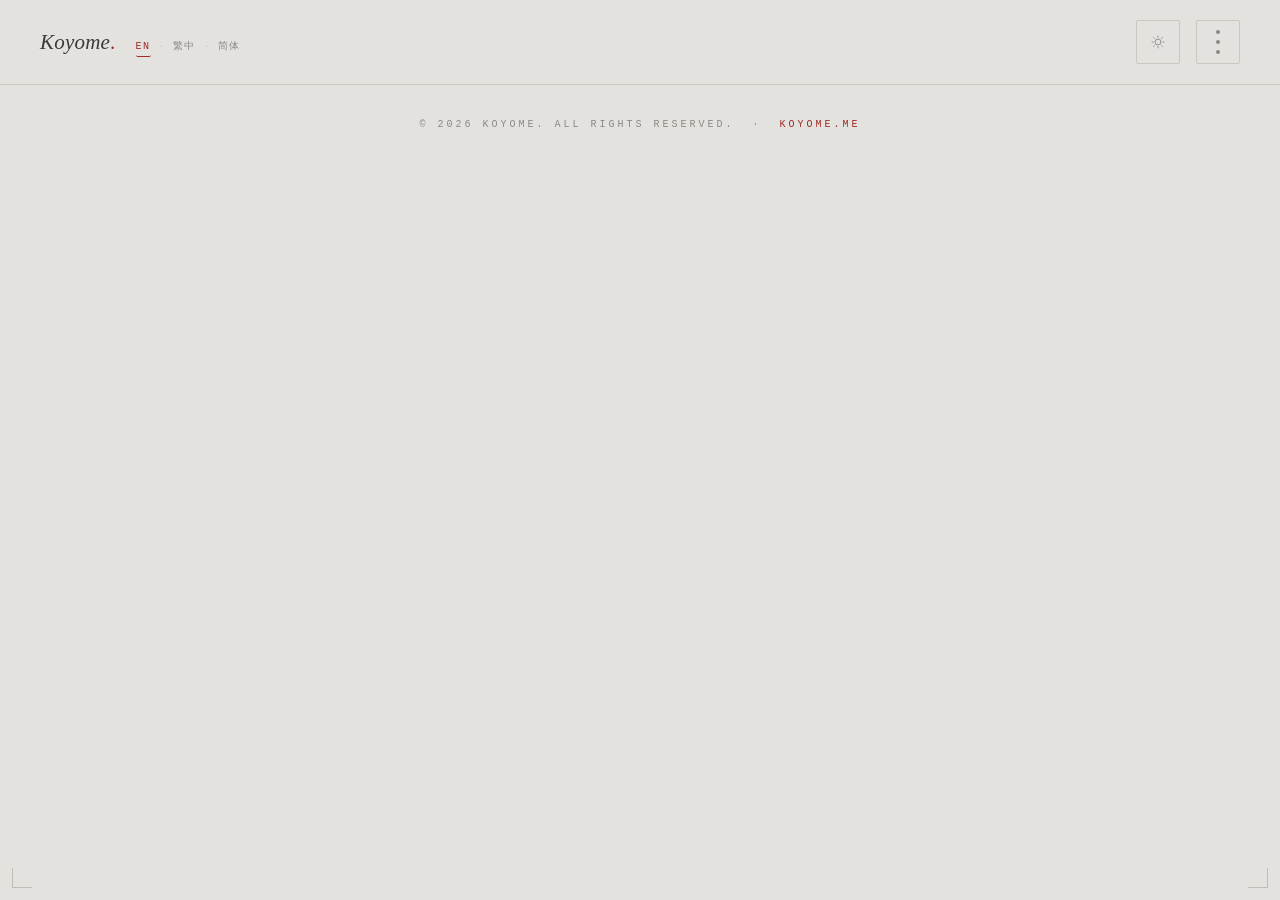
==== commit 7a3e1704: "Site update 2026-10-07 06:07 (auto, 24 files)" ====
--- a/docs/admin.html
+++ b/docs/admin.html
@@ -6,7 +6,7 @@
   <title data-i18n="title_admin">Admin · Koyome</title>
   <link rel="icon" href="data:image/svg+xml,<svg xmlns='http://www.w3.org/2000/svg' viewBox='0 0 32 32'><circle cx='16' cy='16' r='13' fill='none' stroke='%23c9c7c2' stroke-width='1.5'/><circle cx='16' cy='16' r='4' fill='%239e2b25'/></svg>" />
   <script>try{document.documentElement.dataset.theme=localStorage.getItem("koyome_theme")==="dark"?"dark":"light"}catch(_){document.documentElement.dataset.theme="light"}</script>
-  <link rel="stylesheet" href="css/style.css?v=202610070447" />
+  <link rel="stylesheet" href="css/style.css?v=202610070607" />
 </head>
 <body data-page="admin" data-title-key="title_admin">
 
@@ -152,10 +152,12 @@
     <span data-i18n="footer">© 2026 KOYOME. ALL RIGHTS RESERVED.</span> &nbsp;·&nbsp; <span class="addr">KOYOME.ME</span>
   </footer>
 
-  <script src="js/i18n.js?v=202610070447"></script>
-  <script src="js/header.js?v=202610070447"></script>
-  <script src="js/data.js?v=202610070447"></script>
-  <script src="js/deco.js?v=202610070447"></script>
-  <script src="js/admin.js?v=202610070447"></script>
+  <script src="js/i18n.js?v=202610070607"></script>
+  <script src="js/header.js?v=202610070607"></script>
+  <script src="js/data.js?v=202610070607"></script>
+  <script src="js/gb-config.js?v=202610070607"></script>
+  <script src="js/visit-beacon.js?v=202610070607"></script>
+  <script src="js/deco.js?v=202610070607"></script>
+  <script src="js/admin.js?v=202610070607"></script>
 </body>
 </html>
--- a/docs/css/style.css
+++ b/docs/css/style.css
@@ -1273,6 +1273,108 @@
 }
 .gb-item .gb-del:hover { color: var(--accent); border-color: var(--accent); }
 
+/* ---------- Journal: the ledger, told as days on a road ---------- */
+.jr-wrap { max-width: var(--shell-read); margin: 0 auto; padding: var(--sp-5) var(--gutter) var(--sp-12); }
+.jr-intro {
+  color: var(--muted); font-size: var(--fs-lg); letter-spacing: var(--ls-normal);
+  line-height: var(--lh-relaxed); margin: calc(-1 * var(--sp-5)) 0 var(--sp-10);
+}
+.jr-empty {
+  color: var(--muted); font-size: var(--fs-body); letter-spacing: var(--ls-snug);
+  line-height: var(--lh-relaxed); padding: var(--sp-9) 0;
+}
+.jr-row {
+  display: grid; grid-template-columns: var(--sp-13) 1fr; gap: var(--sp-8);
+  padding: var(--sp-8) 0; border-top: 1px solid var(--line);
+}
+.jr-row:first-child { border-top: none; }
+.jr-side { display: flex; flex-direction: column; gap: var(--sp-2); }
+.jr-no {
+  font-family: var(--mono); font-size: var(--fs-md); letter-spacing: var(--ls-wider);
+  line-height: var(--lh-snug); color: var(--accent);
+}
+.jr-date {
+  font-family: var(--mono); font-size: var(--fs-2xs); letter-spacing: var(--ls-wide);
+  line-height: var(--lh-snug); color: var(--muted);
+}
+.jr-title {
+  font-family: var(--serif); font-size: var(--fs-sub); letter-spacing: var(--ls-snug);
+  line-height: var(--lh-tight);
+}
+.jr-place {
+  font-family: var(--mono); font-size: var(--fs-xs); letter-spacing: var(--ls-caps);
+  line-height: var(--lh-snug); color: var(--muted); margin-top: var(--sp-3);
+}
+.jr-text {
+  font-size: var(--fs-body); letter-spacing: var(--ls-snug); line-height: var(--lh-relaxed);
+  margin-top: var(--sp-5);
+}
+
+/* ---------- Journal: the visitor roll (owner's machine only) ---------- */
+.vs-section { margin-top: var(--sp-13); border-top: 1px solid var(--line); padding-top: var(--sp-9); }
+.vs-head {
+  display: flex; align-items: baseline; gap: var(--sp-6); margin-bottom: var(--sp-7);
+}
+.vs-title {
+  font-family: var(--serif); font-size: var(--fs-sub); letter-spacing: var(--ls-wide);
+  line-height: var(--lh-tight);
+}
+.vs-en {
+  font-family: var(--mono); font-size: var(--fs-sm); letter-spacing: var(--ls-caps-lg);
+  line-height: var(--lh-snug); color: var(--muted);
+}
+.vs-total {
+  font-family: var(--mono); font-size: var(--fs-md); letter-spacing: var(--ls-wider);
+  line-height: var(--lh-snug); color: var(--accent);
+}
+.vs-clear {
+  margin-left: auto; border: 1px solid var(--line); background: transparent;
+  color: var(--muted); font-family: var(--mono); font-size: var(--fs-xs);
+  letter-spacing: var(--ls-widest); line-height: var(--lh-snug);
+  padding: var(--sp-2) var(--sp-5); cursor: pointer;
+  transition: color var(--dur-2), border-color var(--dur-2);
+}
+.vs-clear:hover, .vs-clear:focus-visible { color: var(--accent); border-color: var(--accent); }
+.vs-scroll { overflow-x: auto; }
+.vs-table { width: 100%; border-collapse: collapse; }
+.vs-table th {
+  font-family: var(--mono); font-size: var(--fs-2xs); letter-spacing: var(--ls-caps);
+  line-height: var(--lh-snug); color: var(--muted); text-align: left; white-space: nowrap;
+  padding: 0 var(--sp-5) var(--sp-4) 0; border-bottom: 1px solid var(--line);
+}
+.vs-table td {
+  font-family: var(--mono); font-size: var(--fs-xs); letter-spacing: var(--ls-wide);
+  line-height: var(--lh-snug); color: var(--ink); vertical-align: top;
+  padding: var(--sp-4) var(--sp-5) var(--sp-4) 0; border-bottom: 1px solid var(--line);
+}
+.vs-table .vs-place {
+  font-family: var(--sans); font-size: var(--fs-sm); letter-spacing: var(--ls-normal);
+  line-height: var(--lh-snug);
+}
+.vs-row td { transition: color var(--dur-2); }
+.vs-row:hover td { color: var(--accent); }
+.vs-count { color: var(--muted); white-space: nowrap; }
+.vs-geo { color: var(--muted); white-space: nowrap; }
+/* a visit that came in through the public site is marked, not merged */
+.vs-row.is-cloud .vs-ip::after {
+  content: " ↑"; color: var(--accent); font-size: var(--fs-2xs);
+}
+.vs-note {
+  margin-top: var(--sp-6); font-family: var(--mono); font-size: var(--fs-2xs);
+  letter-spacing: var(--ls-wide); line-height: var(--lh-snug); color: var(--muted);
+}
+.vs-empty {
+  color: var(--muted); font-family: var(--sans); font-size: var(--fs-body);
+  letter-spacing: var(--ls-snug); line-height: var(--lh-relaxed); padding: var(--sp-8) 0;
+}
+/* phones: the roll keeps time, address and place — the rest is noise */
+@media (max-width: 720px) {
+  .jr-row { grid-template-columns: 1fr; gap: var(--sp-3); }
+  .jr-side { flex-direction: row; align-items: baseline; gap: var(--sp-5); }
+  .vs-table .vs-isp, .vs-table .vs-page,
+  .vs-table th:nth-child(4), .vs-table th:nth-child(5) { display: none; }
+}
+
 /* ---------- Footer ---------- */
 .site-footer {
   border-top: 1px solid var(--line);
